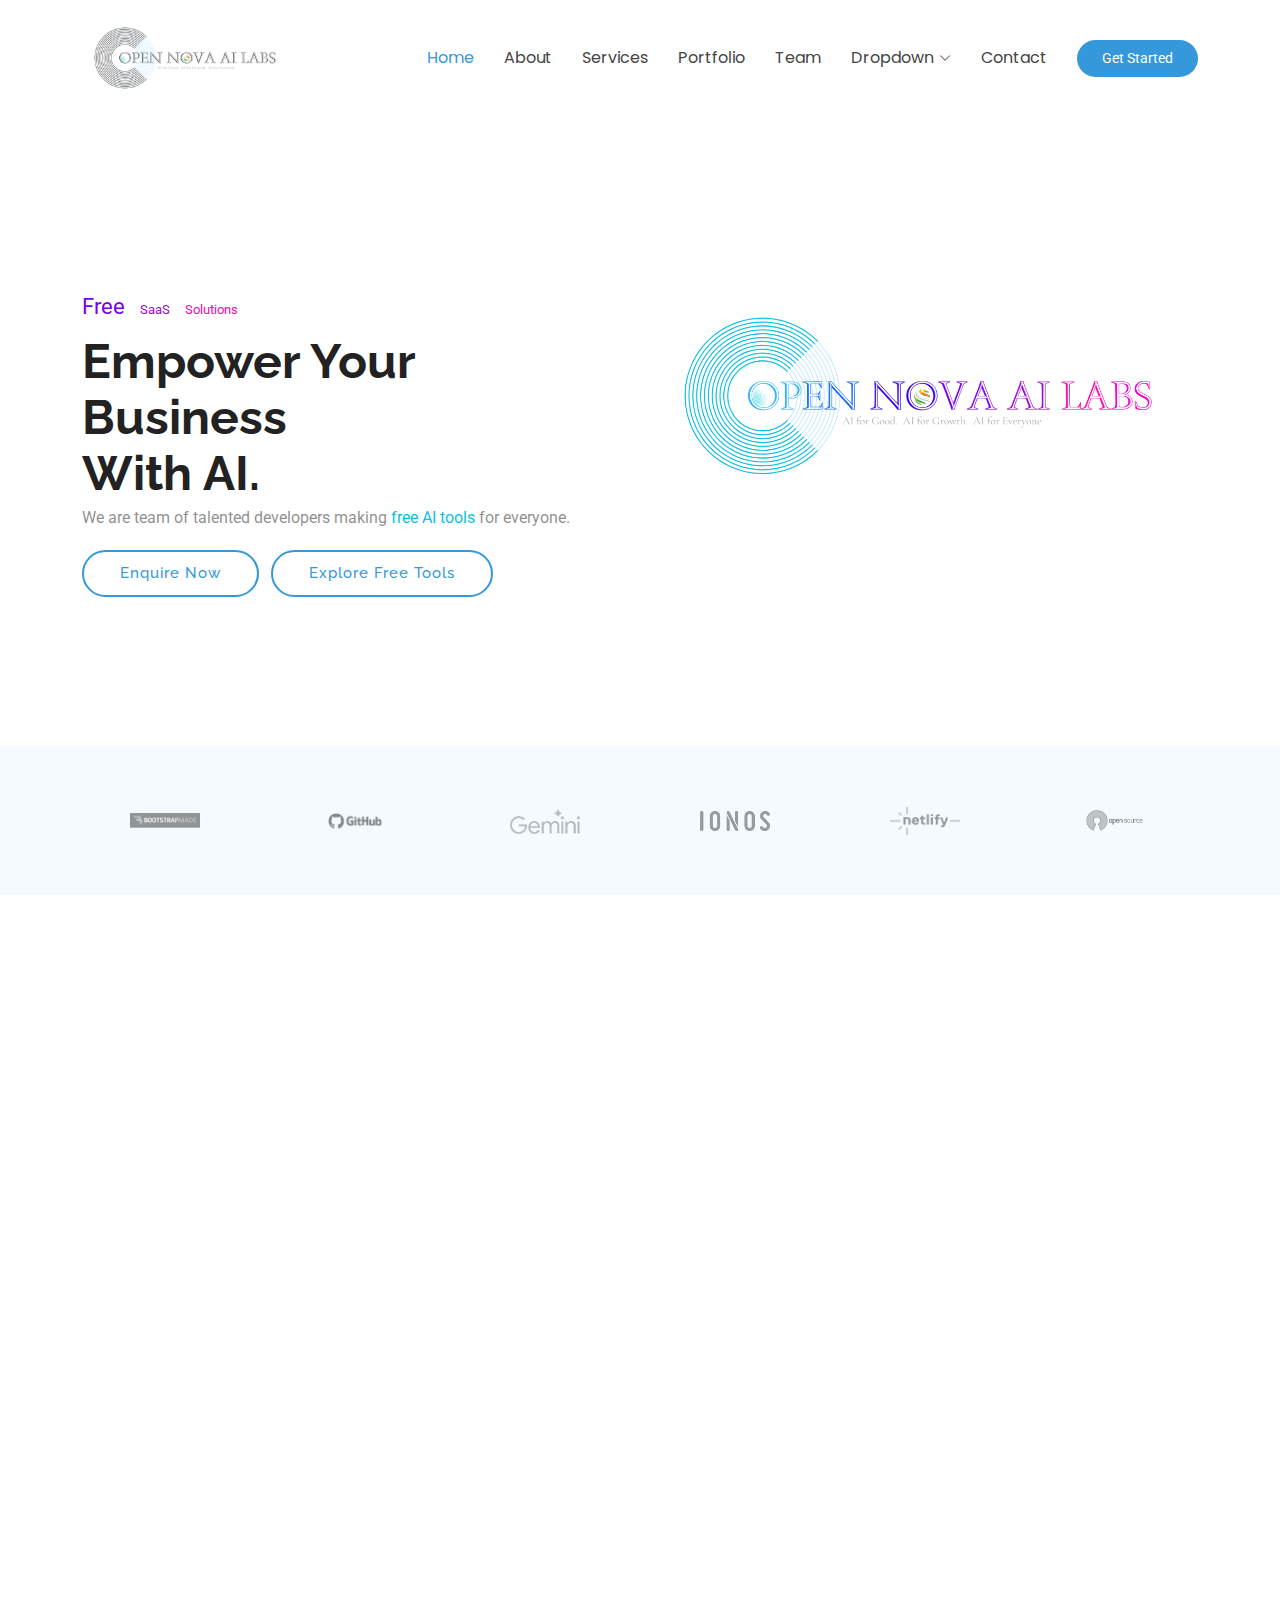
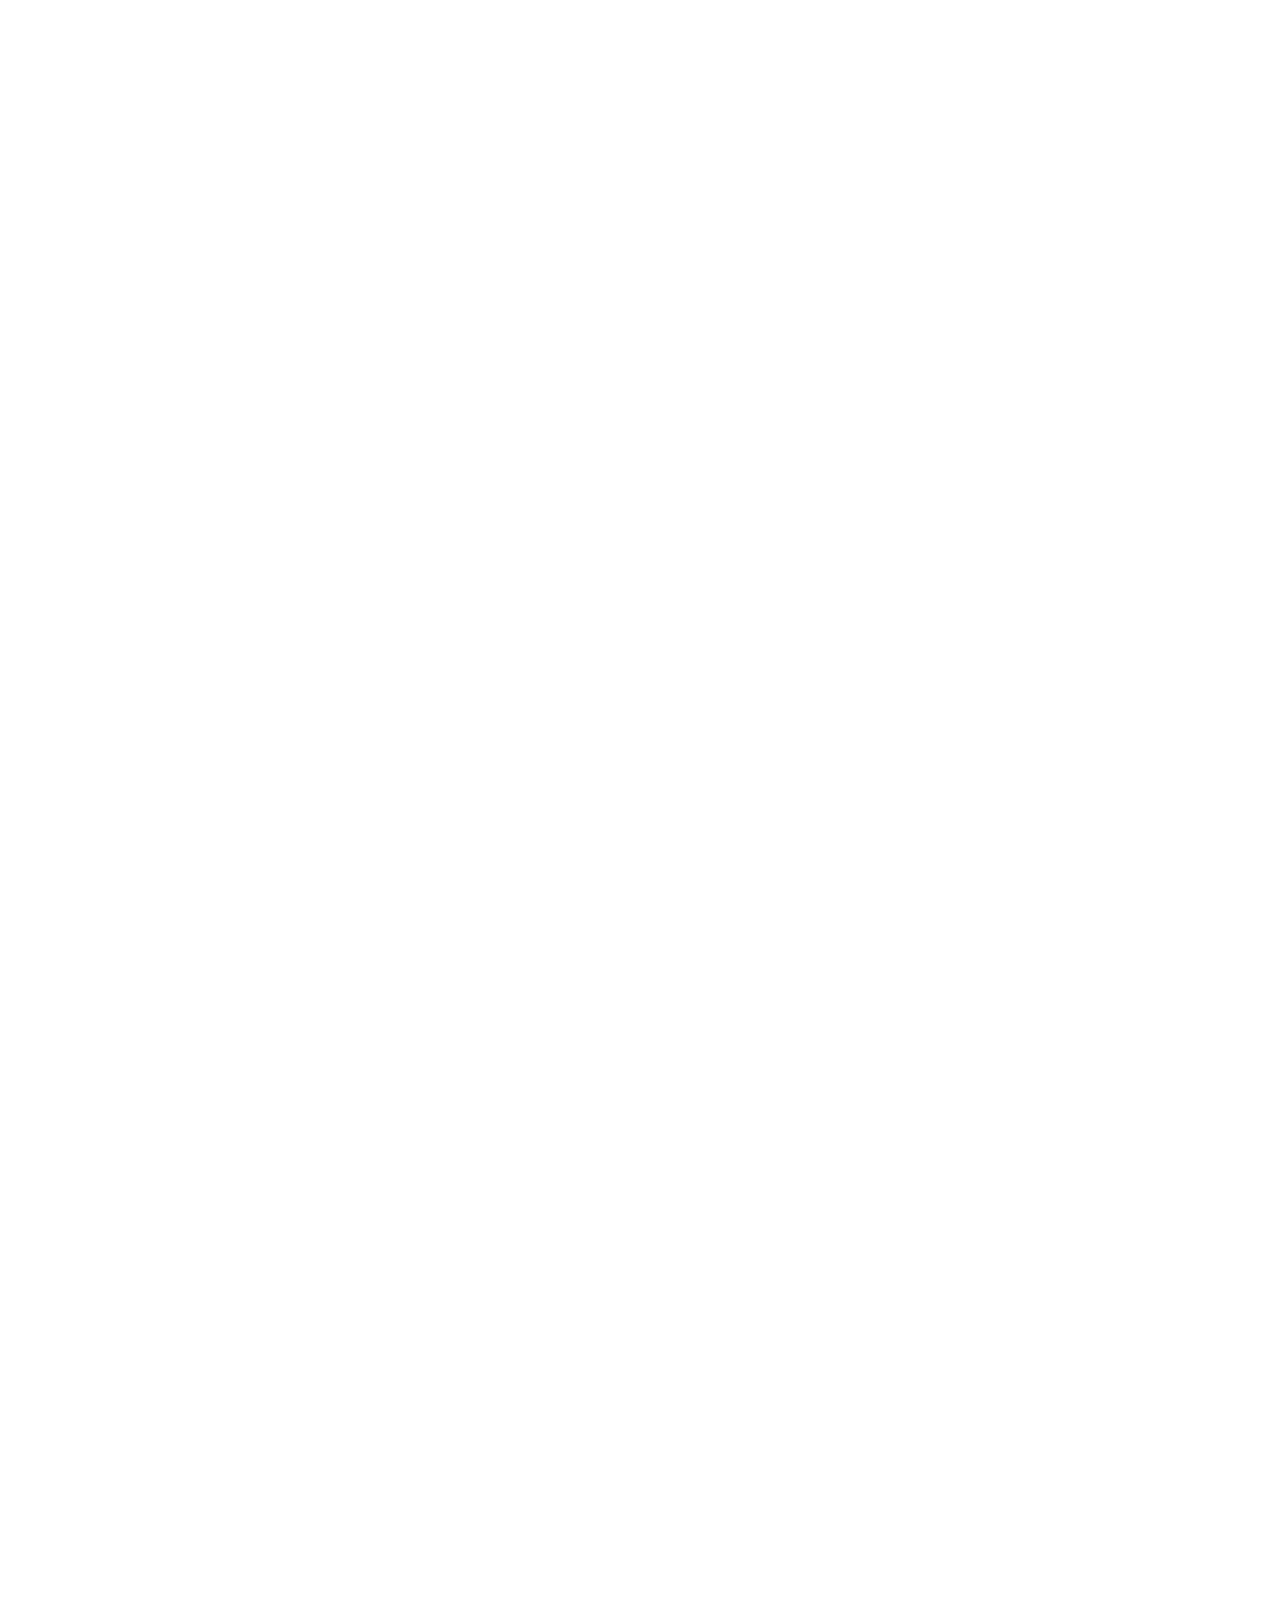
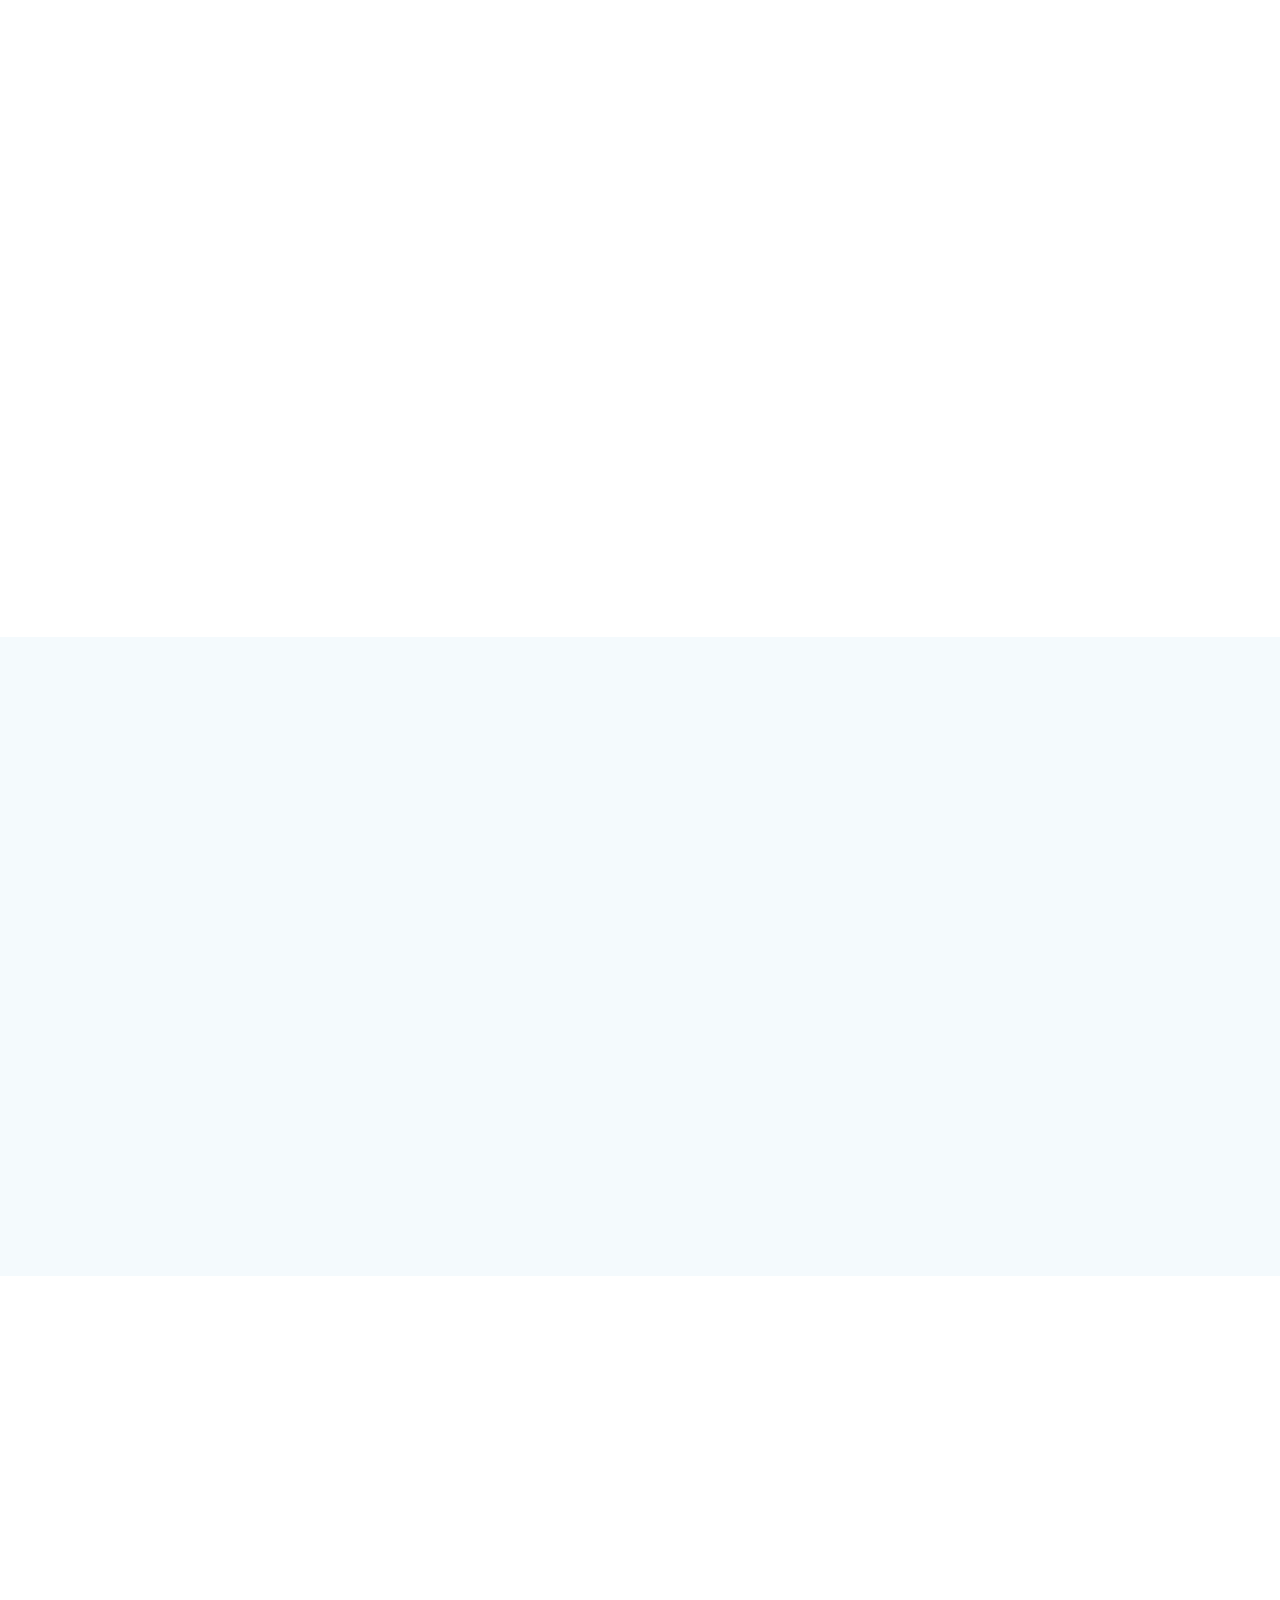
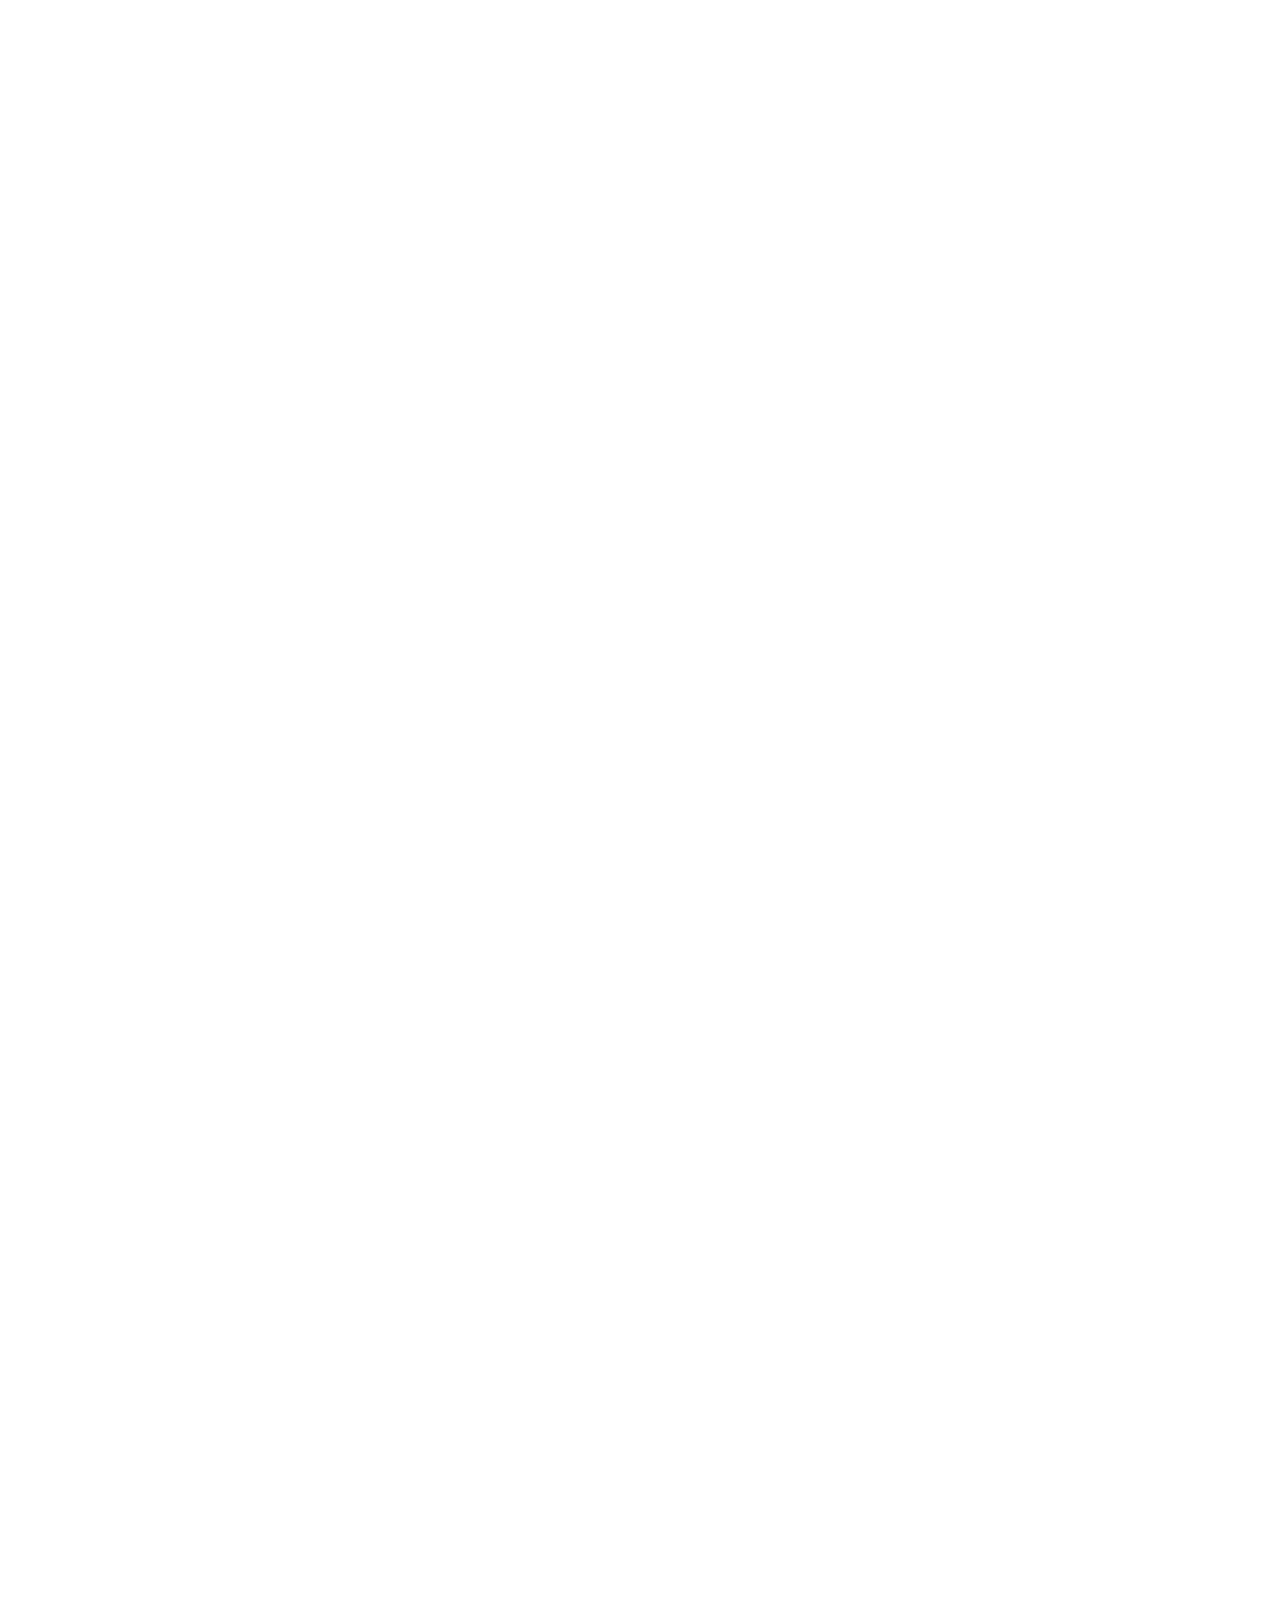
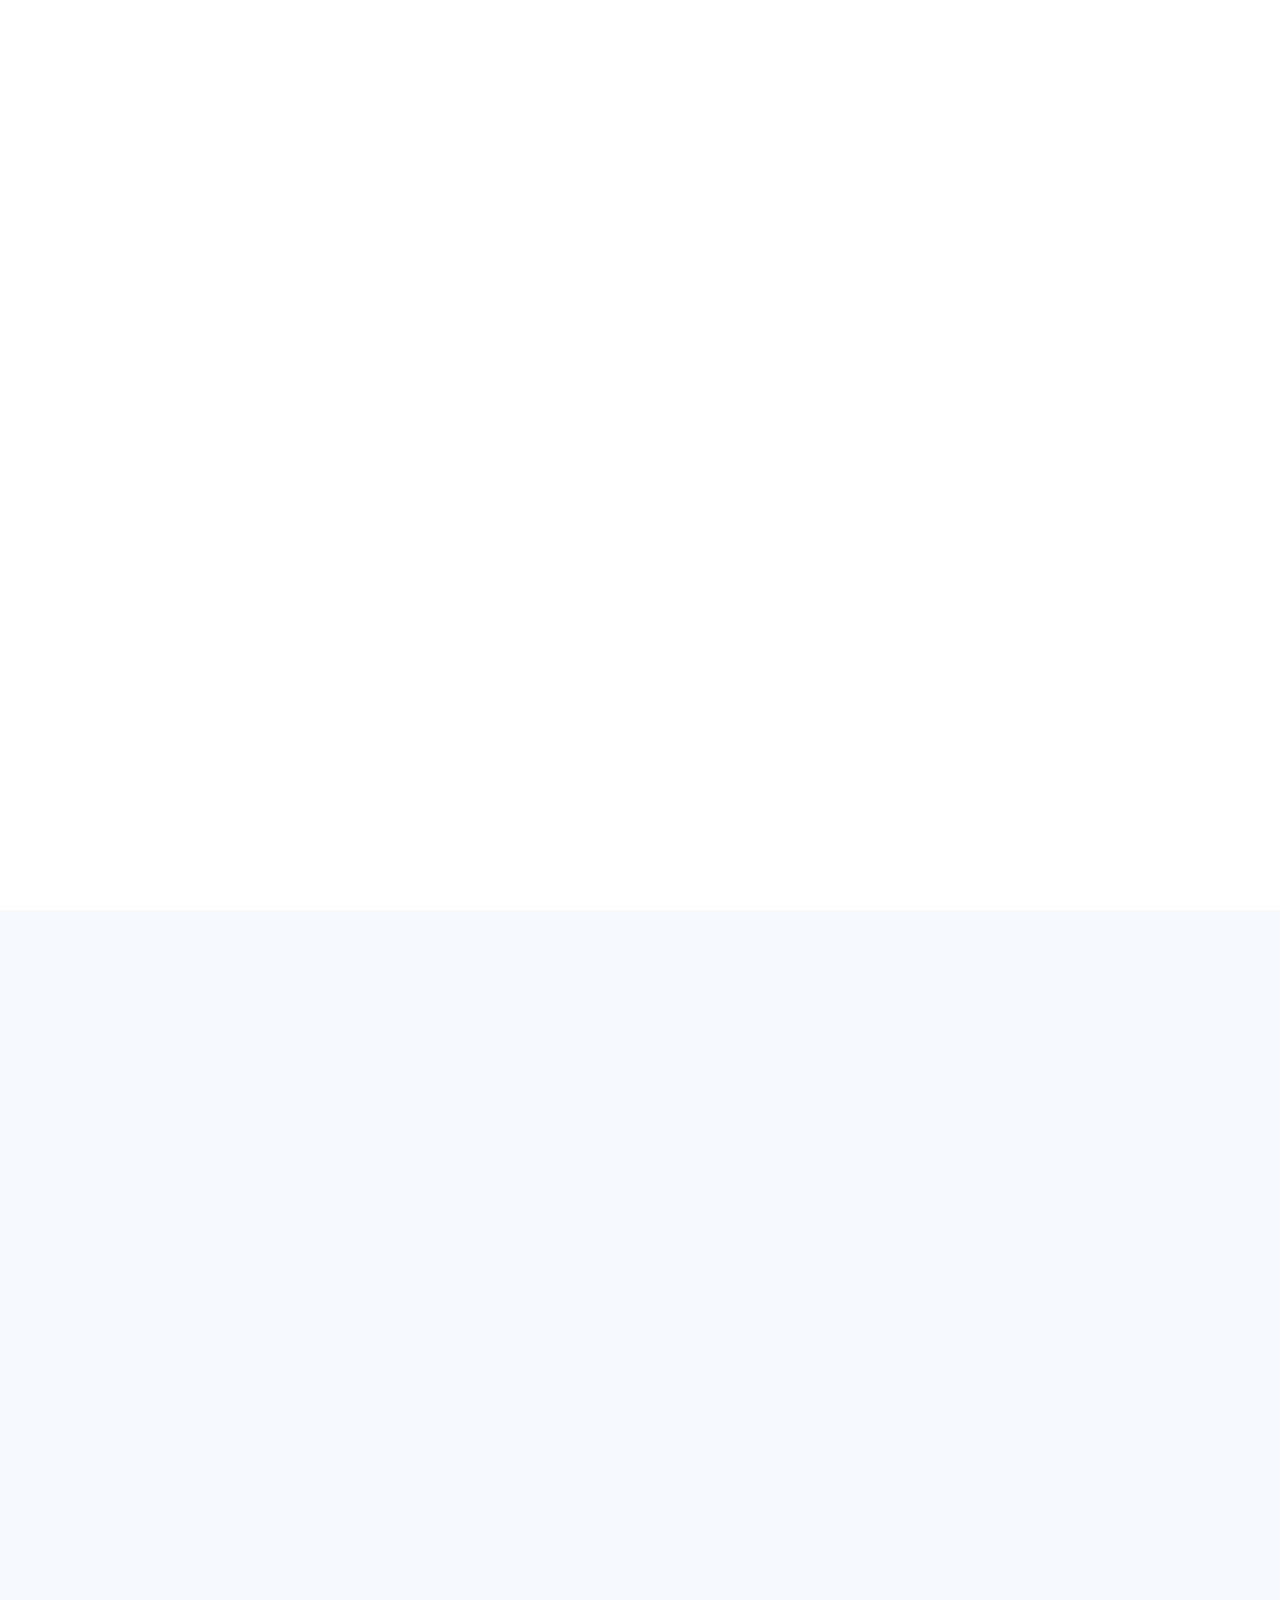
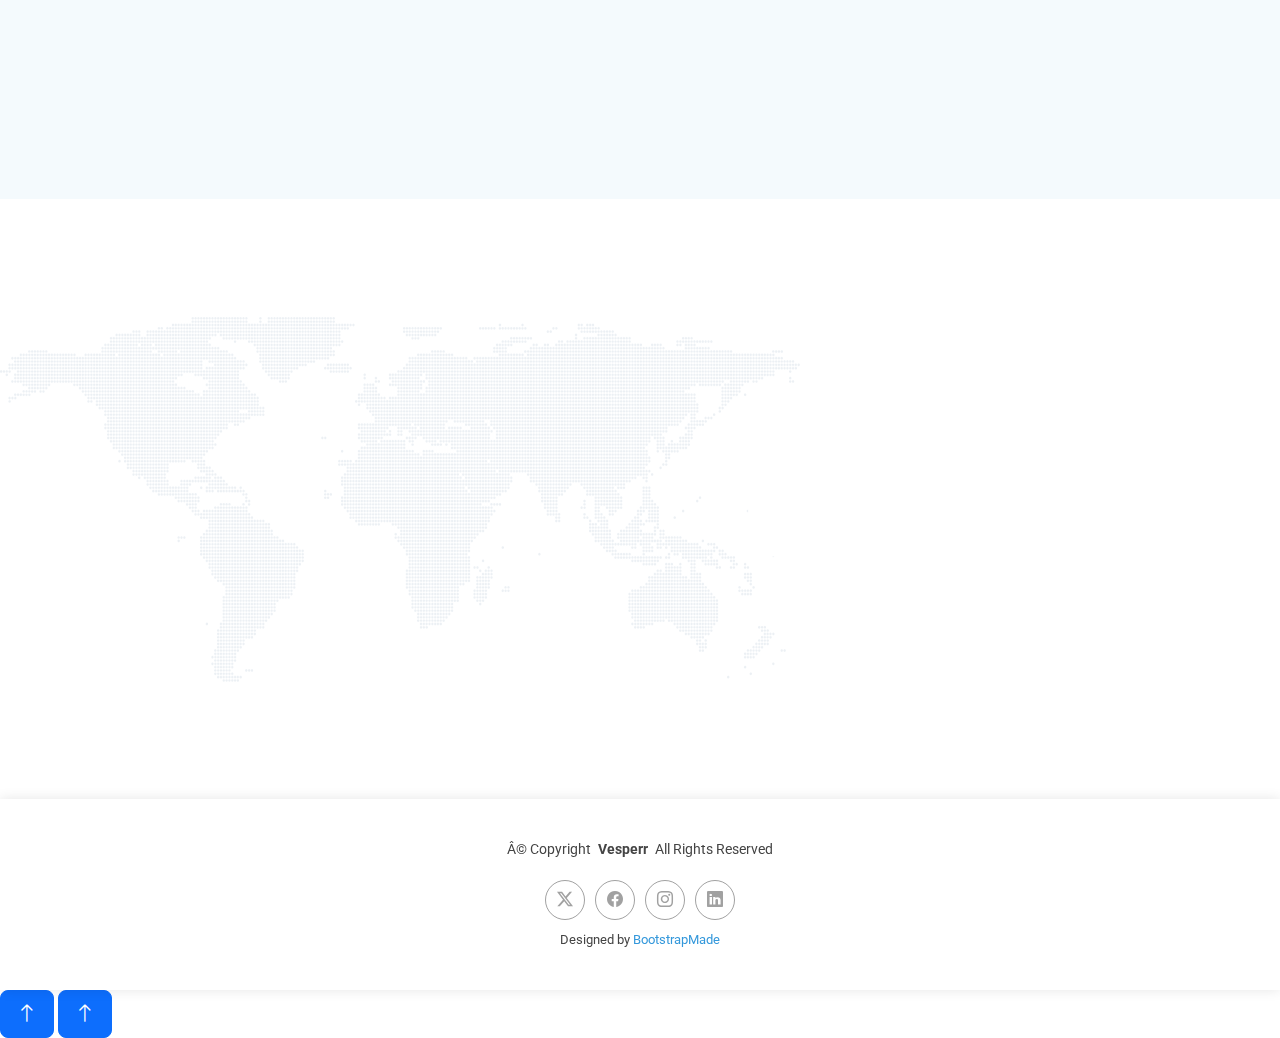
==== index.html @ 03d225f0 "Update index.html" ====
<!DOCTYPE html>
<html lang="en">

<hea  <meta charset="utf-8">
  <meta content="width=device-width, initial-scale=1.0" name="viewport">
  <title>Open Nova Ai Labs</title>
  <meta content="" name="description">
  <meta content="" name="keywords">

  <!-- Favicons -->
  <link href="assets/img/logo1.png" rel="icon">
  <link href="assets/img/logo1.png" rel="apple-touch-icon">

  <!-- Fonts -->
  <link href="https://fonts.googleapis.com" rel="preconnect">
  <link href="https://fonts.gstatic.com" rel="preconnect" crossorigin>
  <link href="https://fonts.googleapis.com/css2?family=Roboto:ital,wght@0,100;0,300;0,400;0,500;0,700;0,900;1,100;1,300;1,400;1,500;1,700;1,900&family=Poppins:ital,wght@0,100;0,200;0,300;0,400;0,500;0,600;0,700;0,800;0,900;1,100;1,200;1,300;1,400;1,500;1,600;1,700;1,800;1,900&family=Raleway:ital,wght@0,100;0,200;0,300;0,400;0,500;0,600;0,700;0,800;0,900;1,100;1,200;1,300;1,400;1,500;1,600;1,700;1,800;1,900&display=swap" rel="stylesheet">

  <!-- Vendor CSS Files -->
  <link href="assets/vendor/bootstrap/css/bootstrap.min.css" rel="stylesheet">
  <link href="assets/vendor/bootstrap-icons/bootstrap-icons.css" rel="stylesheet">
  <link href="assets/vendor/aos/aos.css" rel="stylesheet">
  <link href="assets/vendor/glightbox/css/glightbox.min.css" rel="stylesheet">
  <link href="assets/vendor/swiper/swiper-bundle.min.css" rel="stylesheet">

  <!-- Main CSS File -->
  <link href="assets/css/main.css" rel="stylesheet">

</head>

<body class="index-page">

  <header id="header" class="header d-flex align-items-center sticky-top">
    <div class="container-fluid container-xl position-relative d-flex align-items-center">

      <a href="index.html" class="logo d-flex align-items-center me-auto">
        <!-- Uncomment the line below if you also wish to use an image logo -->
        <!-- <img src="assets/img/logo.png" alt=""> -->
        <h1 class="sitename"><img src="assets/img/gray.png" alt="">
        </h1>
      </a>

      <nav id="navmenu" class="navmenu">
        <ul>
          <li><a href="#hero" class="active">Home<br></a></li>
          <li><a href="#about">About</a></li>
          <li><a href="#services">Services</a></li>
          <li><a href="#portfolio">Portfolio</a></li>
          <li><a href="#team">Team</a></li>
          <li class="dropdown"><a href="#"><span>Dropdown</span> <i class="bi bi-chevron-down toggle-dropdown"></i></a>
            <ul>
              <li><a href="#">Dropdown 1</a></li>
              <li class="dropdown"><a href="#"><span>Deep Dropdown</span> <i class="bi bi-chevron-down toggle-dropdown"></i></a>
                <ul>
                  <li><a href="#">Deep Dropdown 1</a></li>
                  <li><a href="#">Deep Dropdown 2</a></li>
                  <li><a href="#">Deep Dropdown 3</a></li>
                  <li><a href="#">Deep Dropdown 4</a></li>
                  <li><a href="#">Deep Dropdown 5</a></li>
                </ul>
              </li>
              <li><a href="#">Dropdown 2</a></li>
              <li><a href="#">Dropdown 3</a></li>
              <li><a href="#">Dropdown 4</a></li>
            </ul>
          </li>
          <li><a href="#contact">Contact</a></li>
        </ul>
        <i class="mobile-nav-toggle d-xl-none bi bi-list"></i>
      </nav>

      <a class="btn-getstarted" href="index.html#about">Get Started</a>

    </div>
  </header>

  <main class="main">

    <!-- Hero Section -->
    <section id="hero" class="hero section">

      <div class="container">
        <div class="row gy-4">
          <div class="col-lg-6 order-2 order-lg-1 d-flex flex-column justify-content-center">
            <p style="margin-bottom: 5px;"><span style="color: #7700EE; ">Free</span>&nbsp;&nbsp;&nbsp;<span style="color: #9B06D7; font-size: small;">SaaS</span>&nbsp;&nbsp;&nbsp;<span style="color: #F507AB; font-size: small;">Solutions</span></p>
            <h1 style="margin-top: 5px;">Empower Your Business</h1><h1> With AI.</h1>
            <p style="font-size: medium;">We are team of talented developers making <span style="color: #0CC0DF;">free AI tools</span> for everyone. </p>
            <div class="d-flex">
              <a href="#about" class="btn-get-started">Enquire Now</a> &nbsp;&nbsp;&nbsp;
              <a href="" class="btn-get-started">Explore Free Tools</a>
            </div>
          </div>
          <div class="col-lg-6 order-1 order-lg-2 hero-img">
            <img src="assets/img/logo1.png" class="img-fluid animated" alt="">
          </div>
        </div>
      </div>
    
    </section><!-- /Hero Section -->

    <!-- Clients Section -->
    <section id="clients" class="clients section light-background">

      <div class="container" data-aos="fade-up">

        <div class="row gy-4">

          <div class="col-xl-2 col-md-3 col-6 client-logo">
            <img src="assets/img/clients/boot.png" class="img-fluid" alt="">
          </div><!-- End Client Item -->

          <div class="col-xl-2 col-md-3 col-6 client-logo">
            <img src="assets/img/clients/github_PNG23.png" class="img-fluid" alt="">
          </div><!-- End Client Item -->

          <div class="col-xl-2 col-md-3 col-6 client-logo">
            <img src="assets/img/clients/Google_Gemini_logo.svg.png" class="img-fluid" alt="">
          </div><!-- End Client Item -->

          <div class="col-xl-2 col-md-3 col-6 client-logo">
            <img src="assets/img/clients/LOGO_IONOS_Blue_RGB-1.png" class="img-fluid" alt="">
          </div><!-- End Client Item -->

          <div class="col-xl-2 col-md-3 col-6 client-logo">
            <img src="assets/img/clients/Netlify_logo_(2).svg.png" class="img-fluid" alt="">
          </div><!-- End Client Item -->

          <div class="col-xl-2 col-md-3 col-6 client-logo">
            <img src="assets/img/clients/opensource.png" class="img-fluid" alt="">
          </div><!-- End Client Item -->

        </div>

      </div>

    </section><!-- /Clients Section -->

    <!-- About Section -->
    <section id="about" class="about section">

      <!-- Section Title -->
      <div class="container section-title" data-aos="fade-up">
        <h2>About Us</h2>
        <p>Necessitatibus eius consequatur ex aliquid fuga eum quidem sint consectetur velit</p>
      </div><!-- End Section Title -->

      <div class="container">

        <div class="row gy-5">

          <div class="content col-xl-5 d-flex flex-column" data-aos="fade-up" data-aos-delay="100">
            <h3>Voluptatem dignissimos provident quasi</h3>
            <p>
              Lorem ipsum dolor sit amet, consectetur adipiscing elit, sed do eiusmod tempor incididunt ut labore et dolore magna aliqua. Duis aute irure dolor in reprehenderit
            </p>
            <a href="#" class="about-btn align-self-center align-self-xl-start"><span>About us</span> <i class="bi bi-chevron-right"></i></a>
          </div>

          <div class="col-xl-7" data-aos="fade-up" data-aos-delay="200">
            <div class="row gy-4">

              <div class="col-md-6 icon-box position-relative">
                <i class="bi bi-briefcase"></i>
                <h4><a href="" class="stretched-link">Corporis voluptates sit</a></h4>
                <p>Consequuntur sunt aut quasi enim aliquam quae harum pariatur laboris nisi ut aliquip</p>
              </div><!-- Icon-Box -->

              <div class="col-md-6 icon-box position-relative">
                <i class="bi bi-gem"></i>
                <h4><a href="" class="stretched-link">Ullamco laboris nisi</a></h4>
                <p>Excepteur sint occaecat cupidatat non proident, sunt in culpa qui officia deserunt</p>
              </div><!-- Icon-Box -->

              <div class="col-md-6 icon-box position-relative">
                <i class="bi bi-broadcast"></i>
                <h4><a href="" class="stretched-link">Labore consequatur</a></h4>
                <p>Aut suscipit aut cum nemo deleniti aut omnis. Doloribus ut maiores omnis facere</p>
              </div><!-- Icon-Box -->

              <div class="col-md-6 icon-box position-relative">
                <i class="bi bi-easel"></i>
                <h4><a href="" class="stretched-link">Beatae veritatis</a></h4>
                <p>Expedita veritatis consequuntur nihil tempore laudantium vitae denat pacta</p>
              </div><!-- Icon-Box -->

            </div>
          </div>

        </div>

      </div>

    </section><!-- /About Section -->

    <!-- Stats Section -->
    <section id="stats" class="stats section">

      <div class="container" data-aos="fade-up" data-aos-delay="100">

        <div class="row gy-4 align-items-center">

          <div class="col-lg-5">
            <img src="assets/img/stats-img.svg" alt="" class="img-fluid">
          </div>

          <div class="col-lg-7">

            <div class="row gy-4">

              <div class="col-lg-6">
                <div class="stats-item d-flex">
                  <i class="bi bi-emoji-smile flex-shrink-0"></i>
                  <div>
                    <span data-purecounter-start="0" data-purecounter-end="232" data-purecounter-duration="1" class="purecounter"></span>
                    <p><strong>Happy Clients</strong> <span>consequuntur quae</span></p>
                  </div>
                </div>
              </div><!-- End Stats Item -->

              <div class="col-lg-6">
                <div class="stats-item d-flex">
                  <i class="bi bi-journal-richtext flex-shrink-0"></i>
                  <div>
                    <span data-purecounter-start="0" data-purecounter-end="521" data-purecounter-duration="1" class="purecounter"></span>
                    <p><strong>Projects</strong> <span>adipisci atque cum quia aut</span></p>
                  </div>
                </div>
              </div><!-- End Stats Item -->

              <div class="col-lg-6">
                <div class="stats-item d-flex">
                  <i class="bi bi-headset flex-shrink-0"></i>
                  <div>
                    <span data-purecounter-start="0" data-purecounter-end="1453" data-purecounter-duration="1" class="purecounter"></span>
                    <p><strong>Hours Of Support</strong> <span>aut commodi quaerat</span></p>
                  </div>
                </div>
              </div><!-- End Stats Item -->

              <div class="col-lg-6">
                <div class="stats-item d-flex">
                  <i class="bi bi-people flex-shrink-0"></i>
                  <div>
                    <span data-purecounter-start="0" data-purecounter-end="32" data-purecounter-duration="1" class="purecounter"></span>
                    <p><strong>Hard Workers</strong> <span>rerum asperiores dolor</span></p>
                  </div>
                </div>
              </div><!-- End Stats Item -->

            </div>

          </div>

        </div>

      </div>

    </section><!-- /Stats Section -->

    <!-- Services Section -->
    <section id="services" class="services section">

      <!-- Section Title -->
      <div class="container section-title" data-aos="fade-up">
        <h2>Services</h2>
        <p>Necessitatibus eius consequatur ex aliquid fuga eum quidem sint consectetur velit</p>
      </div><!-- End Section Title -->

      <div class="container">

        <div class="row gy-4">

          <div class="col-xl-3 col-md-6 d-flex" data-aos="fade-up" data-aos-delay="100">
            <div class="service-item position-relative">
              <i class="bi bi-activity"></i>
              <h4><a href="" class="stretched-link">Lorem Ipsum</a></h4>
              <p>Voluptatum deleniti atque corrupti quos dolores et quas molestias excepturi</p>
            </div>
          </div><!-- End Service Item -->

          <div class="col-xl-3 col-md-6 d-flex" data-aos="fade-up" data-aos-delay="200">
            <div class="service-item position-relative">
              <i class="bi bi-bounding-box-circles"></i>
              <h4><a href="" class="stretched-link">Sed ut perspici</a></h4>
              <p>Duis aute irure dolor in reprehenderit in voluptate velit esse cillum dolore</p>
            </div>
          </div><!-- End Service Item -->

          <div class="col-xl-3 col-md-6 d-flex" data-aos="fade-up" data-aos-delay="300">
            <div class="service-item position-relative">
              <i class="bi bi-calendar4-week"></i>
              <h4><a href="" class="stretched-link">Magni Dolores</a></h4>
              <p>Excepteur sint occaecat cupidatat non proident, sunt in culpa qui officia</p>
            </div>
          </div><!-- End Service Item -->

          <div class="col-xl-3 col-md-6 d-flex" data-aos="fade-up" data-aos-delay="400">
            <div class="service-item position-relative">
              <i class="bi bi-broadcast"></i>
              <h4><a href="" class="stretched-link">Nemo Enim</a></h4>
              <p>At vero eos et accusamus et iusto odio dignissimos ducimus qui blanditiis</p>
            </div>
          </div><!-- End Service Item -->

        </div>

      </div>

    </section><!-- /Services Section -->

    <!-- Alt Services Section -->
    <section id="alt-services" class="alt-services section">

      <div class="container" data-aos="fade-up" data-aos-delay="100">

        <div class="row gy-4">

          <div class="col-lg-6" data-aos="zoom-in" data-aos-delay="200">
            <div class="service-item position-relative">
              <div class="img">
                <img src="assets/img/services-1.jpg" class="img-fluid" alt="">
              </div>
              <div class="details">
                <a href="service-details.html" class="stretched-link">
                  <h3>Nesciunt Mete</h3>
                </a>
                <p>Provident nihil minus qui consequatur non omnis maiores. Eos accusantium minus dolores iure perferendis.</p>
              </div>
            </div>
          </div><!-- End Service Item -->

          <div class="col-lg-6" data-aos="zoom-in" data-aos-delay="300">
            <div class="service-item position-relative">
              <div class="img">
                <img src="assets/img/services-2.jpg" class="img-fluid" alt="">
              </div>
              <div class="details">
                <a href="service-details.html" class="stretched-link">
                  <h3>Eosle Commodi</h3>
                </a>
                <p>Ut autem aut autem non a. Sint sint sit facilis nam iusto sint. Libero corrupti neque eum hic non ut nesciunt dolorem.</p>
              </div>
            </div>
          </div><!-- End Service Item -->

          <div class="col-lg-6" data-aos="zoom-in" data-aos-delay="400">
            <div class="service-item position-relative">
              <div class="img">
                <img src="assets/img/services-3.jpg" class="img-fluid" alt="">
              </div>
              <div class="details">
                <a href="service-details.html" class="stretched-link">
                  <h3>Ledo Markt</h3>
                </a>
                <p>Ut excepturi voluptatem nisi sed. Quidem fuga consequatur. Minus ea aut. Vel qui id voluptas adipisci eos earum corrupti.</p>
              </div>
            </div>
          </div><!-- End Service Item -->

          <div class="col-lg-6" data-aos="zoom-in" data-aos-delay="500">
            <div class="service-item position-relative">
              <div class="img">
                <img src="assets/img/services-4.jpg" class="img-fluid" alt="">
              </div>
              <div class="details">
                <a href="service-details.html" class="stretched-link">
                  <h3>Asperiores Commodit</h3>
                </a>
                <p>Non et temporibus minus omnis sed dolor esse consequatur. Cupiditate sed error ea fuga sit provident adipisci neque.</p>
                <a href="service-details.html" class="stretched-link"></a>
              </div>
            </div>
          </div><!-- End Service Item -->

        </div>

      </div>

    </section><!-- /Alt Services Section -->

    <!-- Features Section -->
    <section id="features" class="features section">

      <!-- Section Title -->
      <div class="container section-title" data-aos="fade-up">
        <h2>Features</h2>
        <p>Necessitatibus eius consequatur ex aliquid fuga eum quidem sint consectetur velit</p>
      </div><!-- End Section Title -->

      <div class="container">

        <div class="row gy-4">

          <div class="col-lg-3 col-md-4" data-aos="fade-up" data-aos-delay="100">
            <div class="features-item">
              <i class="bi bi-eye" style="color: #ffbb2c;"></i>
              <h3><a href="" class="stretched-link">Lorem Ipsum</a></h3>
            </div>
          </div><!-- End Feature Item -->

          <div class="col-lg-3 col-md-4" data-aos="fade-up" data-aos-delay="200">
            <div class="features-item">
              <i class="bi bi-infinity" style="color: #5578ff;"></i>
              <h3><a href="" class="stretched-link">Dolor Sitema</a></h3>
            </div>
          </div><!-- End Feature Item -->

          <div class="col-lg-3 col-md-4" data-aos="fade-up" data-aos-delay="300">
            <div class="features-item">
              <i class="bi bi-mortarboard" style="color: #e80368;"></i>
              <h3><a href="" class="stretched-link">Sed perspiciatis</a></h3>
            </div>
          </div><!-- End Feature Item -->

          <div class="col-lg-3 col-md-4" data-aos="fade-up" data-aos-delay="400">
            <div class="features-item">
              <i class="bi bi-nut" style="color: #e361ff;"></i>
              <h3><a href="" class="stretched-link">Magni Dolores</a></h3>
            </div>
          </div><!-- End Feature Item -->

          <div class="col-lg-3 col-md-4" data-aos="fade-up" data-aos-delay="500">
            <div class="features-item">
              <i class="bi bi-shuffle" style="color: #47aeff;"></i>
              <h3><a href="" class="stretched-link">Nemo Enim</a></h3>
            </div>
          </div><!-- End Feature Item -->

          <div class="col-lg-3 col-md-4" data-aos="fade-up" data-aos-delay="600">
            <div class="features-item">
              <i class="bi bi-star" style="color: #ffa76e;"></i>
              <h3><a href="" class="stretched-link">Eiusmod Tempor</a></h3>
            </div>
          </div><!-- End Feature Item -->

          <div class="col-lg-3 col-md-4" data-aos="fade-up" data-aos-delay="700">
            <div class="features-item">
              <i class="bi bi-x-diamond" style="color: #11dbcf;"></i>
              <h3><a href="" class="stretched-link">Midela Teren</a></h3>
            </div>
          </div><!-- End Feature Item -->

          <div class="col-lg-3 col-md-4" data-aos="fade-up" data-aos-delay="800">
            <div class="features-item">
              <i class="bi bi-camera-video" style="color: #4233ff;"></i>
              <h3><a href="" class="stretched-link">Pira Neve</a></h3>
            </div>
          </div><!-- End Feature Item -->

          <div class="col-lg-3 col-md-4" data-aos="fade-up" data-aos-delay="900">
            <div class="features-item">
              <i class="bi bi-command" style="color: #b2904f;"></i>
              <h3><a href="" class="stretched-link">Dirada Pack</a></h3>
            </div>
          </div><!-- End Feature Item -->

          <div class="col-lg-3 col-md-4" data-aos="fade-up" data-aos-delay="1000">
            <div class="features-item">
              <i class="bi bi-dribbble" style="color: #b20969;"></i>
              <h3><a href="" class="stretched-link">Moton Ideal</a></h3>
            </div>
          </div><!-- End Feature Item -->

          <div class="col-lg-3 col-md-4" data-aos="fade-up" data-aos-delay="1100">
            <div class="features-item">
              <i class="bi bi-activity" style="color: #ff5828;"></i>
              <h3><a href="" class="stretched-link">Verdo Park</a></h3>
            </div>
          </div><!-- End Feature Item -->

          <div class="col-lg-3 col-md-4" data-aos="fade-up" data-aos-delay="1200">
            <div class="features-item">
              <i class="bi bi-brightness-high" style="color: #29cc61;"></i>
              <h3><a href="" class="stretched-link">Flavor Nivelanda</a></h3>
            </div>
          </div><!-- End Feature Item -->

        </div>

      </div>

    </section><!-- /Features Section -->

    <!-- Testimonials Section -->
    <section id="testimonials" class="testimonials section light-background">

      <!-- Section Title -->
      <div class="container section-title" data-aos="fade-up">
        <h2>Testimonials</h2>
        <p>Necessitatibus eius consequatur ex aliquid fuga eum quidem sint consectetur velit</p>
      </div><!-- End Section Title -->

      <div class="container" data-aos="fade-up" data-aos-delay="100">

        <div class="swiper init-swiper">
          <script type="application/json" class="swiper-config">
            {
              "loop": true,
              "speed": 600,
              "autoplay": {
                "delay": 5000
              },
              "slidesPerView": "auto",
              "pagination": {
                "el": ".swiper-pagination",
                "type": "bullets",
                "clickable": true
              },
              "breakpoints": {
                "320": {
                  "slidesPerView": 1,
                  "spaceBetween": 40
                },
                "1200": {
                  "slidesPerView": 2,
                  "spaceBetween": 20
                }
              }
            }
          </script>
          <div class="swiper-wrapper">

            <div class="swiper-slide">
              <div class="testimonial-wrap">
                <div class="testimonial-item">
                  <img src="assets/img/testimonials/testimonials-1.jpg" class="testimonial-img" alt="">
                  <h3>Saul Goodman</h3>
                  <h4>Ceo &amp; Founder</h4>
                  <div class="stars">
                    <i class="bi bi-star-fill"></i><i class="bi bi-star-fill"></i><i class="bi bi-star-fill"></i><i class="bi bi-star-fill"></i><i class="bi bi-star-fill"></i>
                  </div>
                  <p>
                    <i class="bi bi-quote quote-icon-left"></i>
                    <span>Proin iaculis purus consequat sem cure digni ssim donec porttitora entum suscipit rhoncus. Accusantium quam, ultricies eget id, aliquam eget nibh et. Maecen aliquam, risus at semper.</span>
                    <i class="bi bi-quote quote-icon-right"></i>
                  </p>
                </div>
              </div>
            </div><!-- End testimonial item -->

            <div class="swiper-slide">
              <div class="testimonial-wrap">
                <div class="testimonial-item">
                  <img src="assets/img/testimonials/testimonials-2.jpg" class="testimonial-img" alt="">
                  <h3>Sara Wilsson</h3>
                  <h4>Designer</h4>
                  <div class="stars">
                    <i class="bi bi-star-fill"></i><i class="bi bi-star-fill"></i><i class="bi bi-star-fill"></i><i class="bi bi-star-fill"></i><i class="bi bi-star-fill"></i>
                  </div>
                  <p>
                    <i class="bi bi-quote quote-icon-left"></i>
                    <span>Export tempor illum tamen malis malis eram quae irure esse labore quem cillum quid cillum eram malis quorum velit fore eram velit sunt aliqua noster fugiat irure amet legam anim culpa.</span>
                    <i class="bi bi-quote quote-icon-right"></i>
                  </p>
                </div>
              </div>
            </div><!-- End testimonial item -->

            <div class="swiper-slide">
              <div class="testimonial-wrap">
                <div class="testimonial-item">
                  <img src="assets/img/testimonials/testimonials-3.jpg" class="testimonial-img" alt="">
                  <h3>Jena Karlis</h3>
                  <h4>Store Owner</h4>
                  <div class="stars">
                    <i class="bi bi-star-fill"></i><i class="bi bi-star-fill"></i><i class="bi bi-star-fill"></i><i class="bi bi-star-fill"></i><i class="bi bi-star-fill"></i>
                  </div>
                  <p>
                    <i class="bi bi-quote quote-icon-left"></i>
                    <span>Enim nisi quem export duis labore cillum quae magna enim sint quorum nulla quem veniam duis minim tempor labore quem eram duis noster aute amet eram fore quis sint minim.</span>
                    <i class="bi bi-quote quote-icon-right"></i>
                  </p>
                </div>
              </div>
            </div><!-- End testimonial item -->

            <div class="swiper-slide">
              <div class="testimonial-wrap">
                <div class="testimonial-item">
                  <img src="assets/img/testimonials/testimonials-4.jpg" class="testimonial-img" alt="">
                  <h3>Matt Brandon</h3>
                  <h4>Freelancer</h4>
                  <div class="stars">
                    <i class="bi bi-star-fill"></i><i class="bi bi-star-fill"></i><i class="bi bi-star-fill"></i><i class="bi bi-star-fill"></i><i class="bi bi-star-fill"></i>
                  </div>
                  <p>
                    <i class="bi bi-quote quote-icon-left"></i>
                    <span>Fugiat enim eram quae cillum dolore dolor amet nulla culpa multos export minim fugiat minim velit minim dolor enim duis veniam ipsum anim magna sunt elit fore quem dolore labore illum veniam.</span>
                    <i class="bi bi-quote quote-icon-right"></i>
                  </p>
                </div>
              </div>
            </div><!-- End testimonial item -->

            <div class="swiper-slide">
              <div class="testimonial-wrap">
                <div class="testimonial-item">
                  <img src="assets/img/testimonials/testimonials-5.jpg" class="testimonial-img" alt="">
                  <h3>John Larson</h3>
                  <h4>Entrepreneur</h4>
                  <div class="stars">
                    <i class="bi bi-star-fill"></i><i class="bi bi-star-fill"></i><i class="bi bi-star-fill"></i><i class="bi bi-star-fill"></i><i class="bi bi-star-fill"></i>
                  </div>
                  <p>
                    <i class="bi bi-quote quote-icon-left"></i>
                    <span>Quis quorum aliqua sint quem legam fore sunt eram irure aliqua veniam tempor noster veniam enim culpa labore duis sunt culpa nulla illum cillum fugiat legam esse veniam culpa fore nisi cillum quid.</span>
                    <i class="bi bi-quote quote-icon-right"></i>
                  </p>
                </div>
              </div>
            </div><!-- End testimonial item -->

          </div>
          <div class="swiper-pagination"></div>
        </div>

      </div>

    </section><!-- /Testimonials Section -->

    <!-- Portfolio Section -->
    <section id="portfolio" class="portfolio section">

      <!-- Section Title -->
      <div class="container section-title" data-aos="fade-up">
        <h2>Portfolio</h2>
        <p>Necessitatibus eius consequatur ex aliquid fuga eum quidem sint consectetur velit</p>
      </div><!-- End Section Title -->

      <div class="container">

        <div class="isotope-layout" data-default-filter="*" data-layout="masonry" data-sort="original-order">

          <ul class="portfolio-filters isotope-filters" data-aos="fade-up" data-aos-delay="100">
            <li data-filter="*" class="filter-active">All</li>
            <li data-filter=".filter-app">App</li>
            <li data-filter=".filter-product">Product</li>
            <li data-filter=".filter-branding">Branding</li>
            <li data-filter=".filter-books">Books</li>
          </ul><!-- End Portfolio Filters -->

          <div class="row gy-4 isotope-container" data-aos="fade-up" data-aos-delay="200">

            <div class="col-lg-4 col-md-6 portfolio-item isotope-item filter-app">
              <div class="portfolio-content h-100">
                <img src="assets/img/portfolio/app-1.jpg" class="img-fluid" alt="">
                <div class="portfolio-info">
                  <h4>App 1</h4>
                  <p>Lorem ipsum, dolor sit amet consectetur</p>
                  <a href="assets/img/portfolio/app-1.jpg" title="App 1" data-gallery="portfolio-gallery-app" class="glightbox preview-link"><i class="bi bi-zoom-in"></i></a>
                  <a href="portfolio-details.html" title="More Details" class="details-link"><i class="bi bi-link-45deg"></i></a>
                </div>
              </div>
            </div><!-- End Portfolio Item -->

            <div class="col-lg-4 col-md-6 portfolio-item isotope-item filter-product">
              <div class="portfolio-content h-100">
                <img src="assets/img/portfolio/product-1.jpg" class="img-fluid" alt="">
                <div class="portfolio-info">
                  <h4>Product 1</h4>
                  <p>Lorem ipsum, dolor sit amet consectetur</p>
                  <a href="assets/img/portfolio/product-1.jpg" title="Product 1" data-gallery="portfolio-gallery-product" class="glightbox preview-link"><i class="bi bi-zoom-in"></i></a>
                  <a href="portfolio-details.html" title="More Details" class="details-link"><i class="bi bi-link-45deg"></i></a>
                </div>
              </div>
            </div><!-- End Portfolio Item -->

            <div class="col-lg-4 col-md-6 portfolio-item isotope-item filter-branding">
              <div class="portfolio-content h-100">
                <img src="assets/img/portfolio/branding-1.jpg" class="img-fluid" alt="">
                <div class="portfolio-info">
                  <h4>Branding 1</h4>
                  <p>Lorem ipsum, dolor sit amet consectetur</p>
                  <a href="assets/img/portfolio/branding-1.jpg" title="Branding 1" data-gallery="portfolio-gallery-branding" class="glightbox preview-link"><i class="bi bi-zoom-in"></i></a>
                  <a href="portfolio-details.html" title="More Details" class="details-link"><i class="bi bi-link-45deg"></i></a>
                </div>
              </div>
            </div><!-- End Portfolio Item -->

            <div class="col-lg-4 col-md-6 portfolio-item isotope-item filter-books">
              <div class="portfolio-content h-100">
                <img src="assets/img/portfolio/books-1.jpg" class="img-fluid" alt="">
                <div class="portfolio-info">
                  <h4>Books 1</h4>
                  <p>Lorem ipsum, dolor sit amet consectetur</p>
                  <a href="assets/img/portfolio/books-1.jpg" title="Branding 1" data-gallery="portfolio-gallery-book" class="glightbox preview-link"><i class="bi bi-zoom-in"></i></a>
                  <a href="portfolio-details.html" title="More Details" class="details-link"><i class="bi bi-link-45deg"></i></a>
                </div>
              </div>
            </div><!-- End Portfolio Item -->

            <div class="col-lg-4 col-md-6 portfolio-item isotope-item filter-app">
              <div class="portfolio-content h-100">
                <img src="assets/img/portfolio/app-2.jpg" class="img-fluid" alt="">
                <div class="portfolio-info">
                  <h4>App 2</h4>
                  <p>Lorem ipsum, dolor sit amet consectetur</p>
                  <a href="assets/img/portfolio/app-2.jpg" title="App 2" data-gallery="portfolio-gallery-app" class="glightbox preview-link"><i class="bi bi-zoom-in"></i></a>
                  <a href="portfolio-details.html" title="More Details" class="details-link"><i class="bi bi-link-45deg"></i></a>
                </div>
              </div>
            </div><!-- End Portfolio Item -->

            <div class="col-lg-4 col-md-6 portfolio-item isotope-item filter-product">
              <div class="portfolio-content h-100">
                <img src="assets/img/portfolio/product-2.jpg" class="img-fluid" alt="">
                <div class="portfolio-info">
                  <h4>Product 2</h4>
                  <p>Lorem ipsum, dolor sit amet consectetur</p>
                  <a href="assets/img/portfolio/product-2.jpg" title="Product 2" data-gallery="portfolio-gallery-product" class="glightbox preview-link"><i class="bi bi-zoom-in"></i></a>
                  <a href="portfolio-details.html" title="More Details" class="details-link"><i class="bi bi-link-45deg"></i></a>
                </div>
              </div>
            </div><!-- End Portfolio Item -->

            <div class="col-lg-4 col-md-6 portfolio-item isotope-item filter-branding">
              <div class="portfolio-content h-100">
                <img src="assets/img/portfolio/branding-2.jpg" class="img-fluid" alt="">
                <div class="portfolio-info">
                  <h4>Branding 2</h4>
                  <p>Lorem ipsum, dolor sit amet consectetur</p>
                  <a href="assets/img/portfolio/branding-2.jpg" title="Branding 2" data-gallery="portfolio-gallery-branding" class="glightbox preview-link"><i class="bi bi-zoom-in"></i></a>
                  <a href="portfolio-details.html" title="More Details" class="details-link"><i class="bi bi-link-45deg"></i></a>
                </div>
              </div>
            </div><!-- End Portfolio Item -->

            <div class="col-lg-4 col-md-6 portfolio-item isotope-item filter-books">
              <div class="portfolio-content h-100">
                <img src="assets/img/portfolio/books-2.jpg" class="img-fluid" alt="">
                <div class="portfolio-info">
                  <h4>Books 2</h4>
                  <p>Lorem ipsum, dolor sit amet consectetur</p>
                  <a href="assets/img/portfolio/books-2.jpg" title="Branding 2" data-gallery="portfolio-gallery-book" class="glightbox preview-link"><i class="bi bi-zoom-in"></i></a>
                  <a href="portfolio-details.html" title="More Details" class="details-link"><i class="bi bi-link-45deg"></i></a>
                </div>
              </div>
            </div><!-- End Portfolio Item -->

            <div class="col-lg-4 col-md-6 portfolio-item isotope-item filter-app">
              <div class="portfolio-content h-100">
                <img src="assets/img/portfolio/app-3.jpg" class="img-fluid" alt="">
                <div class="portfolio-info">
                  <h4>App 3</h4>
                  <p>Lorem ipsum, dolor sit amet consectetur</p>
                  <a href="assets/img/portfolio/app-3.jpg" title="App 3" data-gallery="portfolio-gallery-app" class="glightbox preview-link"><i class="bi bi-zoom-in"></i></a>
                  <a href="portfolio-details.html" title="More Details" class="details-link"><i class="bi bi-link-45deg"></i></a>
                </div>
              </div>
            </div><!-- End Portfolio Item -->

            <div class="col-lg-4 col-md-6 portfolio-item isotope-item filter-product">
              <div class="portfolio-content h-100">
                <img src="assets/img/portfolio/product-3.jpg" class="img-fluid" alt="">
                <div class="portfolio-info">
                  <h4>Product 3</h4>
                  <p>Lorem ipsum, dolor sit amet consectetur</p>
                  <a href="assets/img/portfolio/product-3.jpg" title="Product 3" data-gallery="portfolio-gallery-product" class="glightbox preview-link"><i class="bi bi-zoom-in"></i></a>
                  <a href="portfolio-details.html" title="More Details" class="details-link"><i class="bi bi-link-45deg"></i></a>
                </div>
              </div>
            </div><!-- End Portfolio Item -->

            <div class="col-lg-4 col-md-6 portfolio-item isotope-item filter-branding">
              <div class="portfolio-content h-100">
                <img src="assets/img/portfolio/branding-3.jpg" class="img-fluid" alt="">
                <div class="portfolio-info">
                  <h4>Branding 3</h4>
                  <p>Lorem ipsum, dolor sit amet consectetur</p>
                  <a href="assets/img/portfolio/branding-3.jpg" title="Branding 2" data-gallery="portfolio-gallery-branding" class="glightbox preview-link"><i class="bi bi-zoom-in"></i></a>
                  <a href="portfolio-details.html" title="More Details" class="details-link"><i class="bi bi-link-45deg"></i></a>
                </div>
              </div>
            </div><!-- End Portfolio Item -->

            <div class="col-lg-4 col-md-6 portfolio-item isotope-item filter-books">
              <div class="portfolio-content h-100">
                <img src="assets/img/portfolio/books-3.jpg" class="img-fluid" alt="">
                <div class="portfolio-info">
                  <h4>Books 3</h4>
                  <p>Lorem ipsum, dolor sit amet consectetur</p>
                  <a href="assets/img/portfolio/books-3.jpg" title="Branding 3" data-gallery="portfolio-gallery-book" class="glightbox preview-link"><i class="bi bi-zoom-in"></i></a>
                  <a href="portfolio-details.html" title="More Details" class="details-link"><i class="bi bi-link-45deg"></i></a>
                </div>
              </div>
            </div><!-- End Portfolio Item -->

          </div><!-- End Portfolio Container -->

        </div>

      </div>

    </section><!-- /Portfolio Section -->

    <!-- Team Section -->
    <section id="team" class="team section">

      <!-- Section Title -->
      <div class="container section-title" data-aos="fade-up">
        <h2>Team</h2>
        <p>Necessitatibus eius consequatur ex aliquid fuga eum quidem sint consectetur velit</p>
      </div><!-- End Section Title -->

      <div class="container">

        <div class="row gy-4">

          <div class="col-lg-3 col-md-6 d-flex align-items-stretch" data-aos="fade-up" data-aos-delay="100">
            <div class="team-member">
              <div class="member-img">
                <img src="assets/img/team/team-1.jpg" class="img-fluid" alt="">
                <div class="social">
                  <a href=""><i class="bi bi-twitter-x"></i></a>
                  <a href=""><i class="bi bi-facebook"></i></a>
                  <a href=""><i class="bi bi-instagram"></i></a>
                  <a href=""><i class="bi bi-linkedin"></i></a>
                </div>
              </div>
              <div class="member-info">
                <h4>Walter White</h4>
                <span>Chief Executive Officer</span>
              </div>
            </div>
          </div><!-- End Team Member -->

          <div class="col-lg-3 col-md-6 d-flex align-items-stretch" data-aos="fade-up" data-aos-delay="200">
            <div class="team-member">
              <div class="member-img">
                <img src="assets/img/team/team-2.jpg" class="img-fluid" alt="">
                <div class="social">
                  <a href=""><i class="bi bi-twitter-x"></i></a>
                  <a href=""><i class="bi bi-facebook"></i></a>
                  <a href=""><i class="bi bi-instagram"></i></a>
                  <a href=""><i class="bi bi-linkedin"></i></a>
                </div>
              </div>
              <div class="member-info">
                <h4>Sarah Jhonson</h4>
                <span>Product Manager</span>
              </div>
            </div>
          </div><!-- End Team Member -->

          <div class="col-lg-3 col-md-6 d-flex align-items-stretch" data-aos="fade-up" data-aos-delay="300">
            <div class="team-member">
              <div class="member-img">
                <img src="assets/img/team/team-3.jpg" class="img-fluid" alt="">
                <div class="social">
                  <a href=""><i class="bi bi-twitter-x"></i></a>
                  <a href=""><i class="bi bi-facebook"></i></a>
                  <a href=""><i class="bi bi-instagram"></i></a>
                  <a href=""><i class="bi bi-linkedin"></i></a>
                </div>
              </div>
              <div class="member-info">
                <h4>William Anderson</h4>
                <span>CTO</span>
              </div>
            </div>
          </div><!-- End Team Member -->

          <div class="col-lg-3 col-md-6 d-flex align-items-stretch" data-aos="fade-up" data-aos-delay="400">
            <div class="team-member">
              <div class="member-img">
                <img src="assets/img/team/team-4.jpg" class="img-fluid" alt="">
                <div class="social">
                  <a href=""><i class="bi bi-twitter-x"></i></a>
                  <a href=""><i class="bi bi-facebook"></i></a>
                  <a href=""><i class="bi bi-instagram"></i></a>
                  <a href=""><i class="bi bi-linkedin"></i></a>
                </div>
              </div>
              <div class="member-info">
                <h4>Amanda Jepson</h4>
                <span>Accountant</span>
              </div>
            </div>
          </div><!-- End Team Member -->

        </div>

      </div>

    </section><!-- /Team Section -->

    <!-- Pricing Section -->
    <section id="pricing" class="pricing section">

      <!-- Section Title -->
      <div class="container section-title" data-aos="fade-up">
        <h2>Pricing</h2>
        <p>Necessitatibus eius consequatur ex aliquid fuga eum quidem sint consectetur velit</p>
      </div><!-- End Section Title -->

      <div class="container">

        <div class="row gy-4">

          <div class="col-lg-4" data-aos="zoom-in" data-aos-delay="100">
            <div class="pricing-item">
              <h3>Free Plan</h3>
              <h4><sup>$</sup>0<span> / month</span></h4>
              <ul>
                <li><i class="bi bi-check"></i> <span>Quam adipiscing vitae proin</span></li>
                <li><i class="bi bi-check"></i> <span>Nec feugiat nisl pretium</span></li>
                <li><i class="bi bi-check"></i> <span>Nulla at volutpat diam uteera</span></li>
                <li class="na"><i class="bi bi-x"></i> <span>Pharetra massa massa ultricies</span></li>
                <li class="na"><i class="bi bi-x"></i> <span>Massa ultricies mi quis hendrerit</span></li>
              </ul>
              <a href="#" class="buy-btn">Buy Now</a>
            </div>
          </div><!-- End Pricing Item -->

          <div class="col-lg-4" data-aos="zoom-in" data-aos-delay="200">
            <div class="pricing-item featured">
              <h3>Business Plan</h3>
              <h4><sup>$</sup>29<span> / month</span></h4>
              <ul>
                <li><i class="bi bi-check"></i> <span>Quam adipiscing vitae proin</span></li>
                <li><i class="bi bi-check"></i> <span>Nec feugiat nisl pretium</span></li>
                <li><i class="bi bi-check"></i> <span>Nulla at volutpat diam uteera</span></li>
                <li><i class="bi bi-check"></i> <span>Pharetra massa massa ultricies</span></li>
                <li><i class="bi bi-check"></i> <span>Massa ultricies mi quis hendrerit</span></li>
              </ul>
              <a href="#" class="buy-btn">Buy Now</a>
            </div>
          </div><!-- End Pricing Item -->

          <div class="col-lg-4" data-aos="zoom-in" data-aos-delay="300">
            <div class="pricing-item">
              <h3>Developer Plan</h3>
              <h4><sup>$</sup>49<span> / month</span></h4>
              <ul>
                <li><i class="bi bi-check"></i> <span>Quam adipiscing vitae proin</span></li>
                <li><i class="bi bi-check"></i> <span>Nec feugiat nisl pretium</span></li>
                <li><i class="bi bi-check"></i> <span>Nulla at volutpat diam uteera</span></li>
                <li><i class="bi bi-check"></i> <span>Pharetra massa massa ultricies</span></li>
                <li><i class="bi bi-check"></i> <span>Massa ultricies mi quis hendrerit</span></li>
              </ul>
              <a href="#" class="buy-btn">Buy Now</a>
            </div>
          </div><!-- End Pricing Item -->

        </div>

      </div>

    </section><!-- /Pricing Section -->

    <!-- Faq Section -->
    <section id="faq" class="faq section light-background">

      <!-- Section Title -->
      <div class="container section-title" data-aos="fade-up">
        <h2>Frequently Asked Questions</h2>
        <p>Necessitatibus eius consequatur ex aliquid fuga eum quidem sint consectetur velit</p>
      </div><!-- End Section Title -->

      <div class="container">

        <div class="row faq-item" data-aos="fade-up" data-aos-delay="100">
          <div class="col-lg-5 d-flex">
            <i class="bi bi-question-circle"></i>
            <h4>Non consectetur a erat nam at lectus urna duis?</h4>
          </div>
          <div class="col-lg-7">
            <p>
              Feugiat pretium nibh ipsum consequat. Tempus iaculis urna id volutpat lacus laoreet non curabitur gravida. Venenatis lectus magna fringilla urna porttitor rhoncus dolor purus non.
            </p>
          </div>
        </div><!-- End F.A.Q Item-->

        <div class="row faq-item" data-aos="fade-up" data-aos-delay="200">
          <div class="col-lg-5 d-flex">
            <i class="bi bi-question-circle"></i>
            <h4>Feugiat scelerisque varius morbi enim nunc faucibus a pellentesque?</h4>
          </div>
          <div class="col-lg-7">
            <p>
              Dolor sit amet consectetur adipiscing elit pellentesque habitant morbi. Id interdum velit laoreet id donec ultrices. Fringilla phasellus faucibus scelerisque eleifend donec pretium. Est pellentesque elit ullamcorper dignissim.
            </p>
          </div>
        </div><!-- End F.A.Q Item-->

        <div class="row faq-item" data-aos="fade-up" data-aos-delay="300">
          <div class="col-lg-5 d-flex">
            <i class="bi bi-question-circle"></i>
            <h4>Dolor sit amet consectetur adipiscing elit pellentesque habitant morbi?</h4>
          </div>
          <div class="col-lg-7">
            <p>
              Eleifend mi in nulla posuere sollicitudin aliquam ultrices sagittis orci. Faucibus pulvinar elementum integer enim. Sem nulla pharetra diam sit amet nisl suscipit. Rutrum tellus pellentesque eu tincidunt. Lectus urna duis convallis convallis tellus.
            </p>
          </div>
        </div><!-- End F.A.Q Item-->

        <div class="row faq-item" data-aos="fade-up" data-aos-delay="400">
          <div class="col-lg-5 d-flex">
            <i class="bi bi-question-circle"></i>
            <h4>Ac odio tempor orci dapibus. Aliquam eleifend mi in nulla?</h4>
          </div>
          <div class="col-lg-7">
            <p>
              Aperiam itaque sit optio et deleniti eos nihil quidem cumque. Voluptas dolorum accusantium sunt sit enim. Provident consequuntur quam aut reiciendis qui rerum dolorem sit odio. Repellat assumenda soluta sunt pariatur error doloribus fuga.
            </p>
          </div>
        </div><!-- End F.A.Q Item-->

        <div class="row faq-item" data-aos="fade-up" data-aos-delay="500">
          <div class="col-lg-5 d-flex">
            <i class="bi bi-question-circle"></i>
            <h4>Tempus quam pellentesque nec nam aliquam sem et tortor consequat?</h4>
          </div>
          <div class="col-lg-7">
            <p>
              Molestie a iaculis at erat pellentesque adipiscing commodo. Dignissim suspendisse in est ante in. Nunc vel risus commodo viverra maecenas accumsan. Sit amet nisl suscipit adipiscing bibendum est. Purus gravida quis blandit turpis cursus in
            </p>
          </div>
        </div><!-- End F.A.Q Item-->

      </div>

    </section><!-- /Faq Section -->

    <!-- Contact Section -->
    <section id="contact" class="contact section">

      <!-- Section Title -->
      <div class="container section-title" data-aos="fade-up">
        <h2>Contact</h2>
        <p>Necessitatibus eius consequatur ex aliquid fuga eum quidem sint consectetur velit</p>
      </div><!-- End Section Title -->

      <div class="container position-relative" data-aos="fade-up" data-aos-delay="100">

        <div class="row gy-4">

          <div class="col-lg-5">
            <div class="info-item d-flex" data-aos="fade-up" data-aos-delay="200">
              <i class="bi bi-geo-alt flex-shrink-0"></i>
              <div>
                <h3>Address</h3>
                <p>A108 Adam Street, New York, NY 535022</p>
              </div>
            </div><!-- End Info Item -->

            <div class="info-item d-flex" data-aos="fade-up" data-aos-delay="300">
              <i class="bi bi-telephone flex-shrink-0"></i>
              <div>
                <h3>Call Us</h3>
                <p>+1 5589 55488 55</p>
              </div>
            </div><!-- End Info Item -->

            <div class="info-item d-flex" data-aos="fade-up" data-aos-delay="400">
              <i class="bi bi-envelope flex-shrink-0"></i>
              <div>
                <h3>Email Us</h3>
                <p>info@example.com</p>
              </div>
            </div><!-- End Info Item -->

          </div>

          <div class="col-lg-7">
            <form action="forms/contact.php" method="post" class="php-email-form" data-aos="fade-up" data-aos-delay="500">
              <div class="row gy-4">

                <div class="col-md-6">
                  <input type="text" name="name" class="form-control" placeholder="Your Name" required="">
                </div>

                <div class="col-md-6 ">
                  <input type="email" class="form-control" name="email" placeholder="Your Email" required="">
                </div>

                <div class="col-md-12">
                  <input type="text" class="form-control" name="subject" placeholder="Subject" required="">
                </div>

                <div class="col-md-12">
                  <textarea class="form-control" name="message" rows="6" placeholder="Message" required=""></textarea>
                </div>

                <div class="col-md-12 text-center">
                  <div class="loading">Loading</div>
                  <div class="error-message"></div>
                  <div class="sent-message">Your message has been sent. Thank you!</div>

                  <button type="submit">Send Message</button>
                </div>

              </div>
            </form>
          </div><!-- End Contact Form -->

        </div>

      </div>

    </section><!-- /Contact Section -->

  </main>

  <footer id="footer" class="footer">

    <div class="container">
      <div class="copyright text-center ">
        <p>© <span>Copyright</span> <strong class="px-1 sitename">Vesperr</strong> <span>All Rights Reserved</span></p>
      </div>
      <div class="social-links d-flex justify-content-center">
        <a href=""><i class="bi bi-twitter-x"></i></a>
        <a href=""><i class="bi bi-facebook"></i></a>
        <a href=""><i class="bi bi-instagram"></i></a>
        <a href=""><i class="bi bi-linkedin"></i></a>
      </div>
      <div class="credits">
        <!-- All the links in the footer should remain intact. -->
        <!-- You can delete the links only if you've purchased the pro version. -->
        <!-- Licensing information: https://bootstrapmade.com/license/ -->
        <!-- Purchase the pro version with working PHP/AJAX contact form: [buy-url] -->
        Designed by <a href="https://bootstrapmade.com/">BootstrapMade</a>
      </div>
    </div>

  </footer>

  <!-- Scroll Top -->
  <a href="#" id="scroll-top" class="scroll-top d-flex align-items-center justify-content-center"><i class="bi bi-arrow-up-short"></i></a>

  <!-- Preloader -->
  <div id="preloader"></div>

  <!-- Vendor JS Files -->
  <script src="assets/vendor/bootstrap/js/bootstrap.bundle.min.js"></script>
  <script src="assets/vendor/php-email-form/validate.js"></script>
  <script src="assets/vendor/aos/aos.js"></script>
  <script src="assets/vendor/glightbox/js/glightbox.min.js"></script>
  <script src="assets/vendor/purecounter/purecounter_vanilla.js"></script>
  <script src="assets/vendor/swiper/swiper-bundle.min.js"></script>
  <script src="assets/vendor/imagesloaded/imagesloaded.pkgd.min.js"></script>
  <script src="assets/vendor/isotope-layout/isotope.pkgd.min.js"></script>

  <!-- Main JS File -->
  <script src="assets/js/main.js"></script>

   <!-- Back to Top -->
    <a href="#" class="btn btn-lg btn-primary btn-lg-square back-to-top pt-2"><i class="bi bi-arrow-up"></i></a>


    <!-- JavaScript Libraries -->
    <script src="https://ajax.googleapis.com/ajax/libs/jquery/3.6.1/jquery.min.js"></script>
    <script src="https://cdn.jsdelivr.net/npm/bootstrap@5.0.0/dist/js/bootstrap.bundle.min.js"></script>
    <script src="lib/wow/wow.min.js"></script>
    <script src="lib/easing/easing.min.js"></script>
    <script src="lib/waypoints/waypoints.min.js"></script>
    <script src="lib/counterup/counterup.min.js"></script>
    <script src="lib/owlcarousel/owl.carousel.min.js"></script>

    <!-- Template Javascript -->
    <script src="js/main.js"></script>
<!-- Back to Top -->
    <a href="#" class="btn btn-lg btn-primary btn-lg-square back-to-top pt-2"><i class="bi bi-arrow-up"></i></a>


    <!-- JavaScript Libraries -->
    <script src="https://ajax.googleapis.com/ajax/libs/jquery/3.6.1/jquery.min.js"></script>
    <script src="https://cdn.jsdelivr.net/npm/bootstrap@5.0.0/dist/js/bootstrap.bundle.min.js"></script>
    <script src="lib/wow/wow.min.js"></script>
    <script src="lib/easing/easing.min.js"></script>
    <script src="lib/waypoints/waypoints.min.js"></script>
    <script src="lib/counterup/counterup.min.js"></script>
    <script src="lib/owlcarousel/owl.carousel.min.js"></script>

    <!-- Template Javascript -->
    <script src="js/main.js"></script>
</body>

</html>
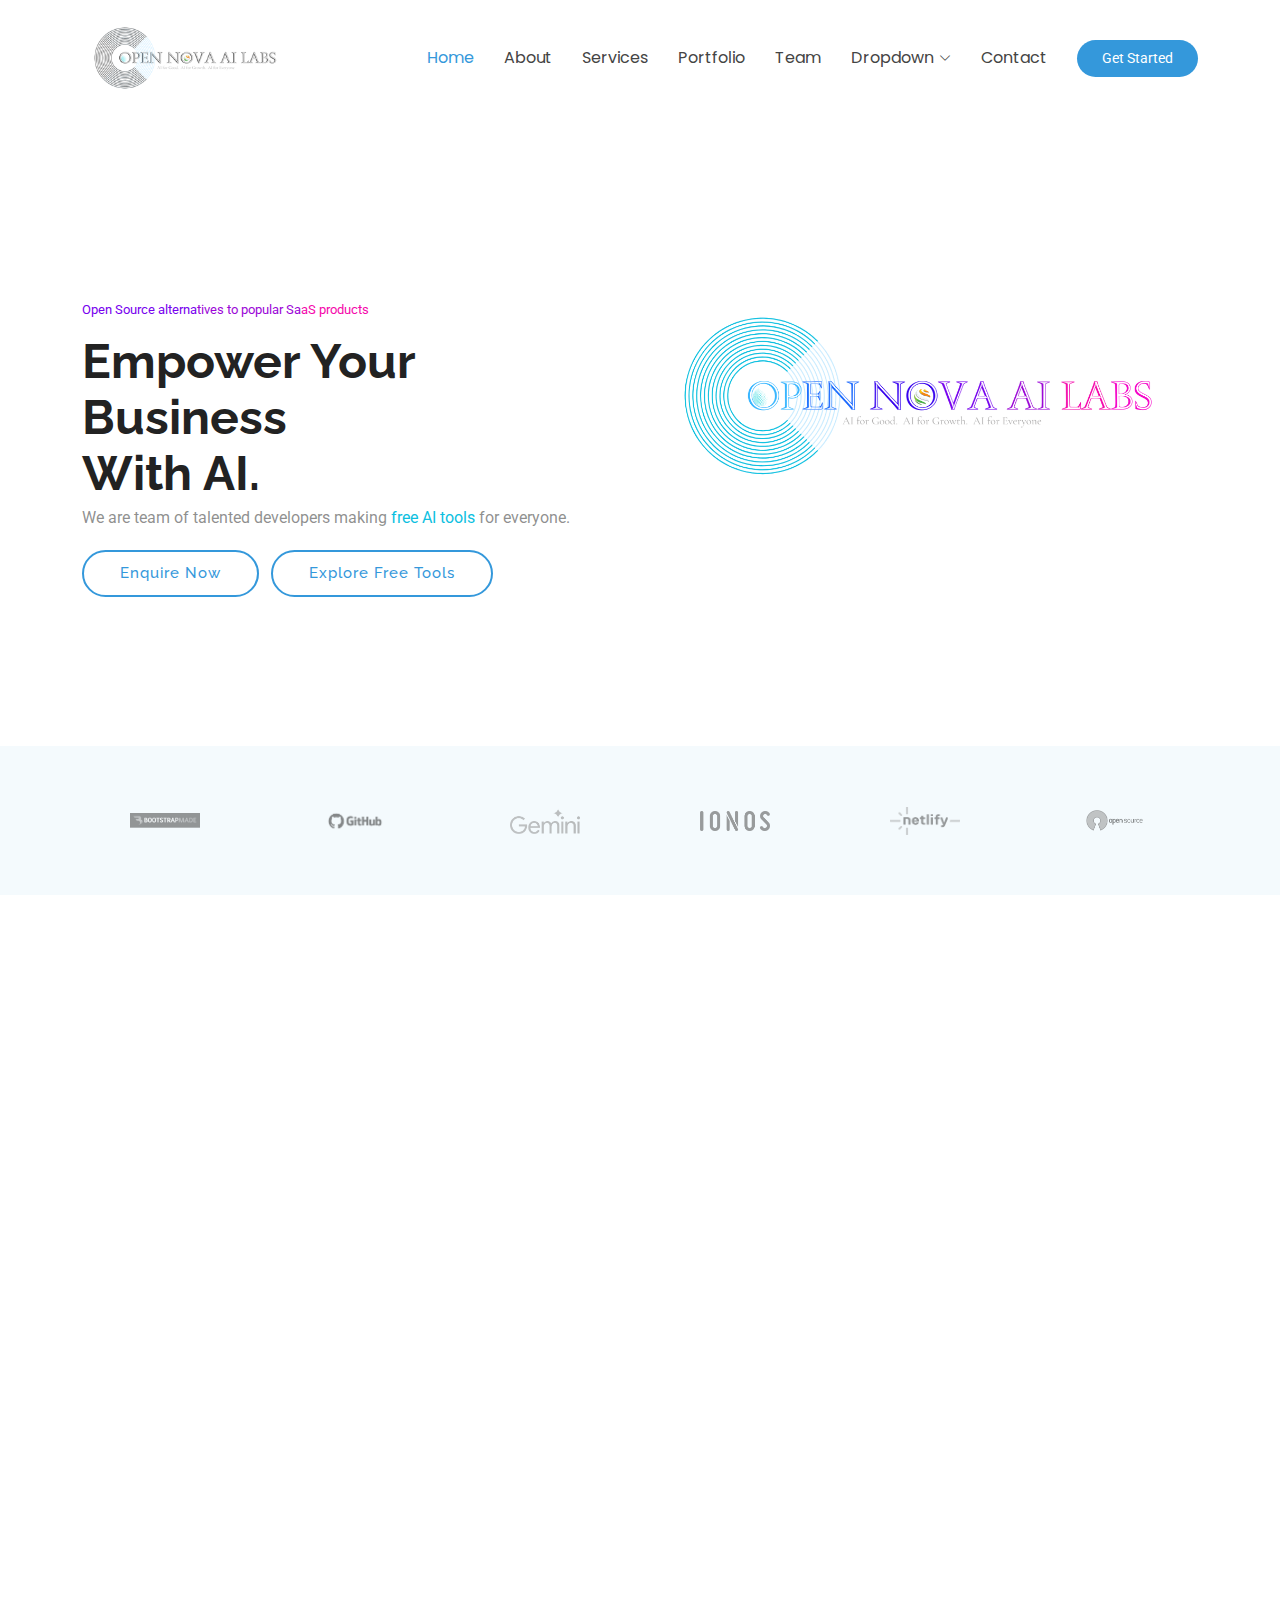
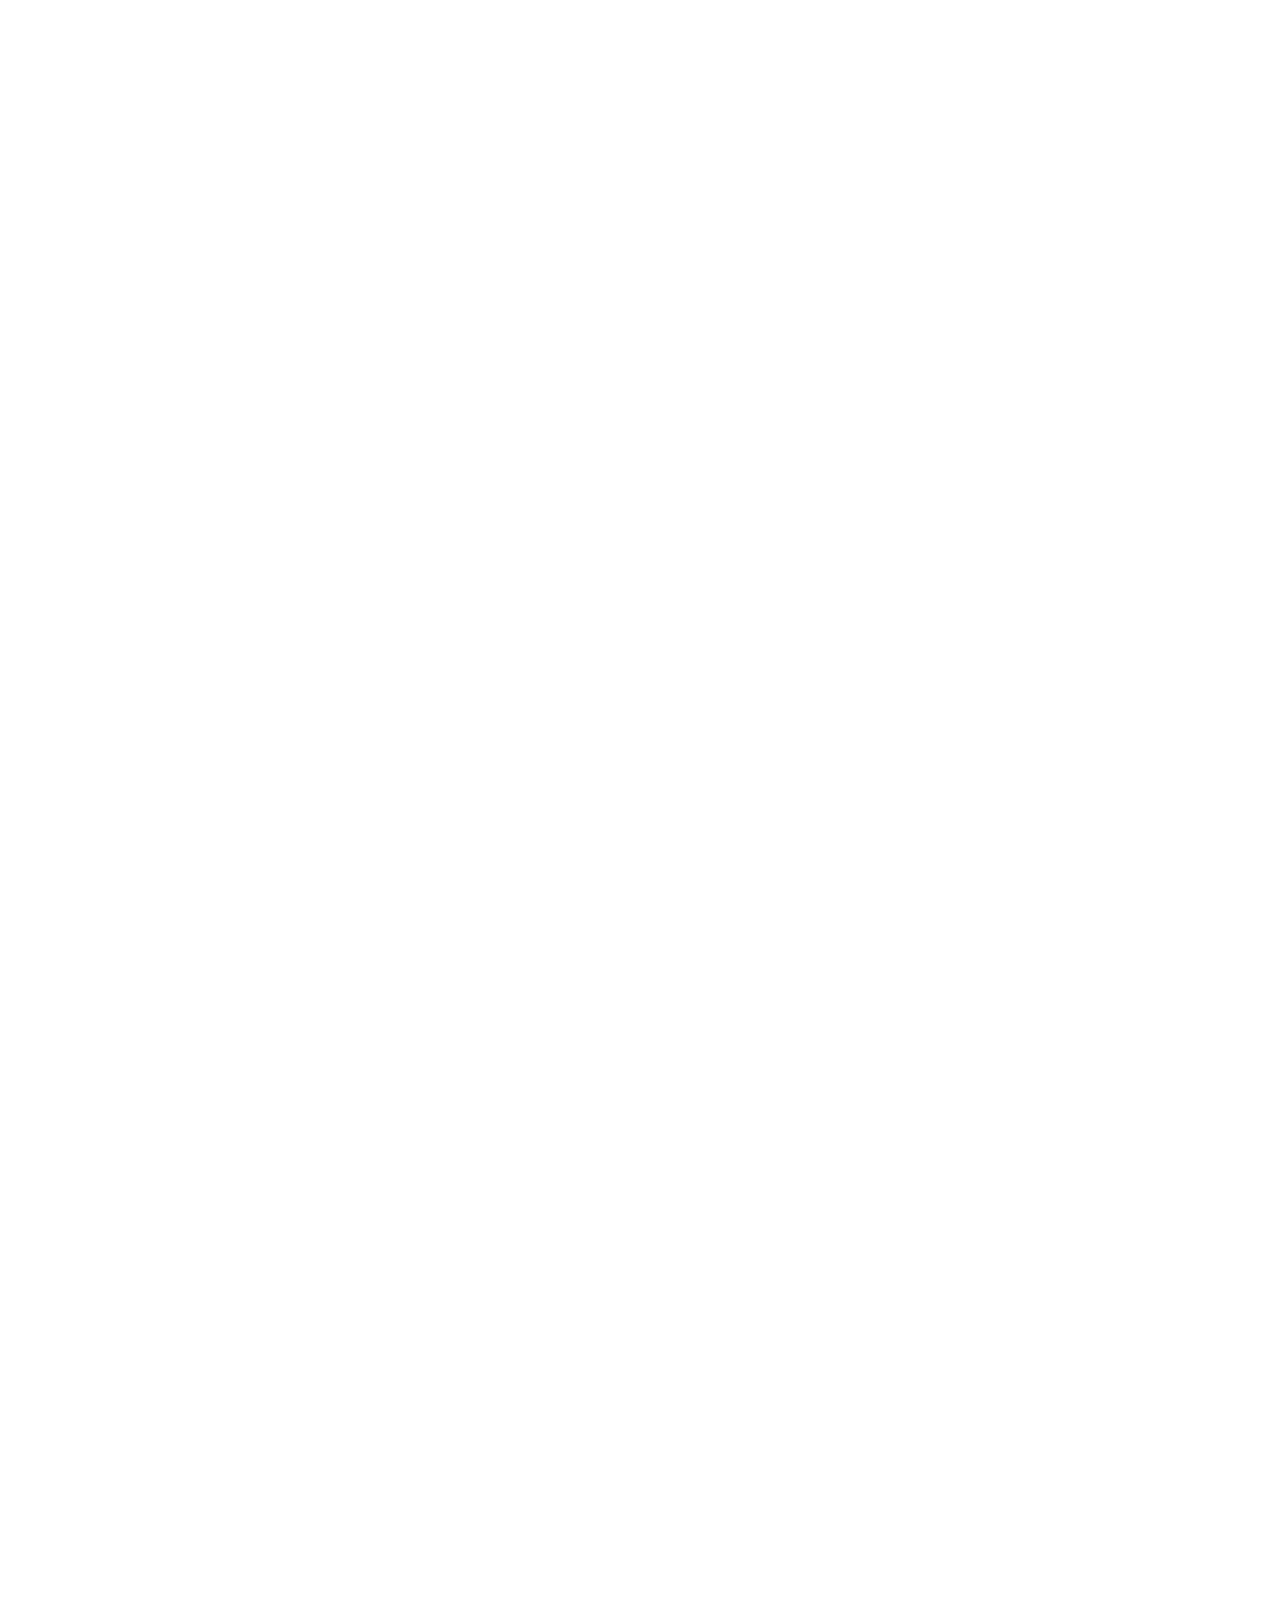
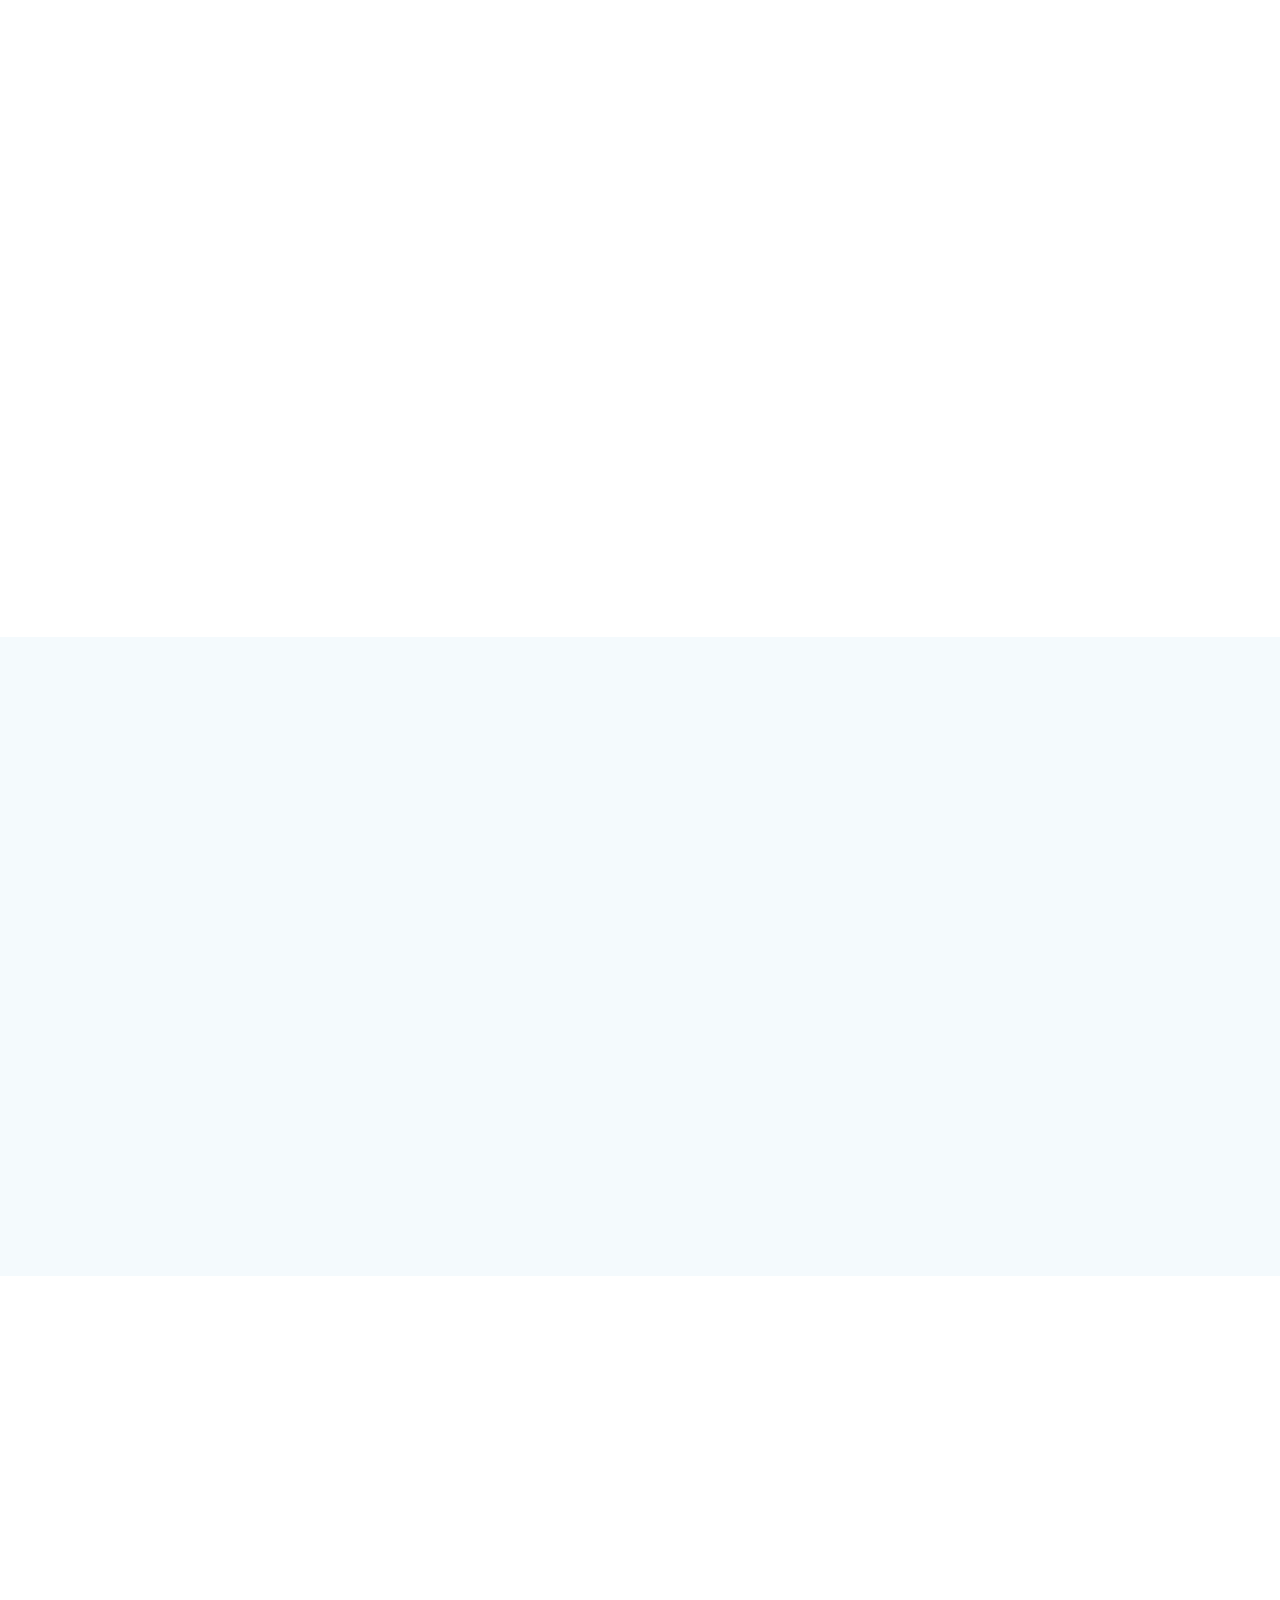
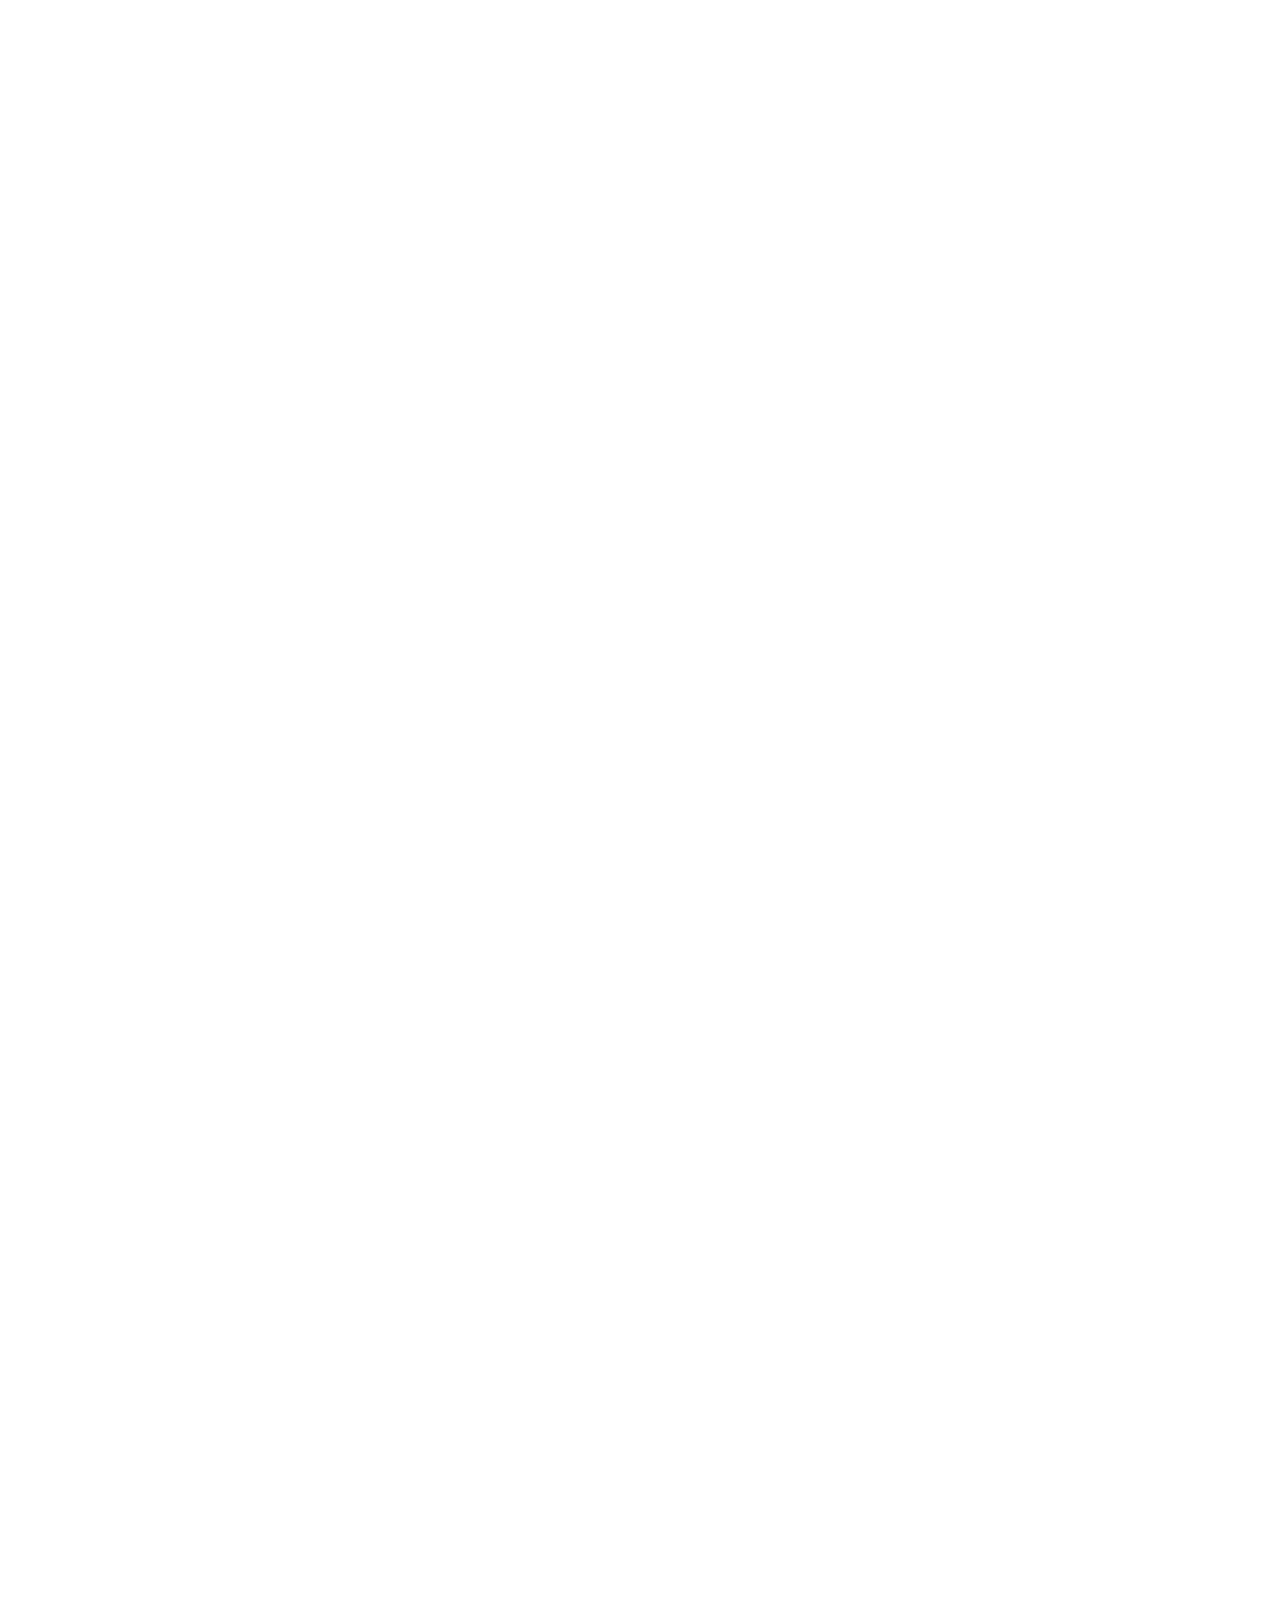
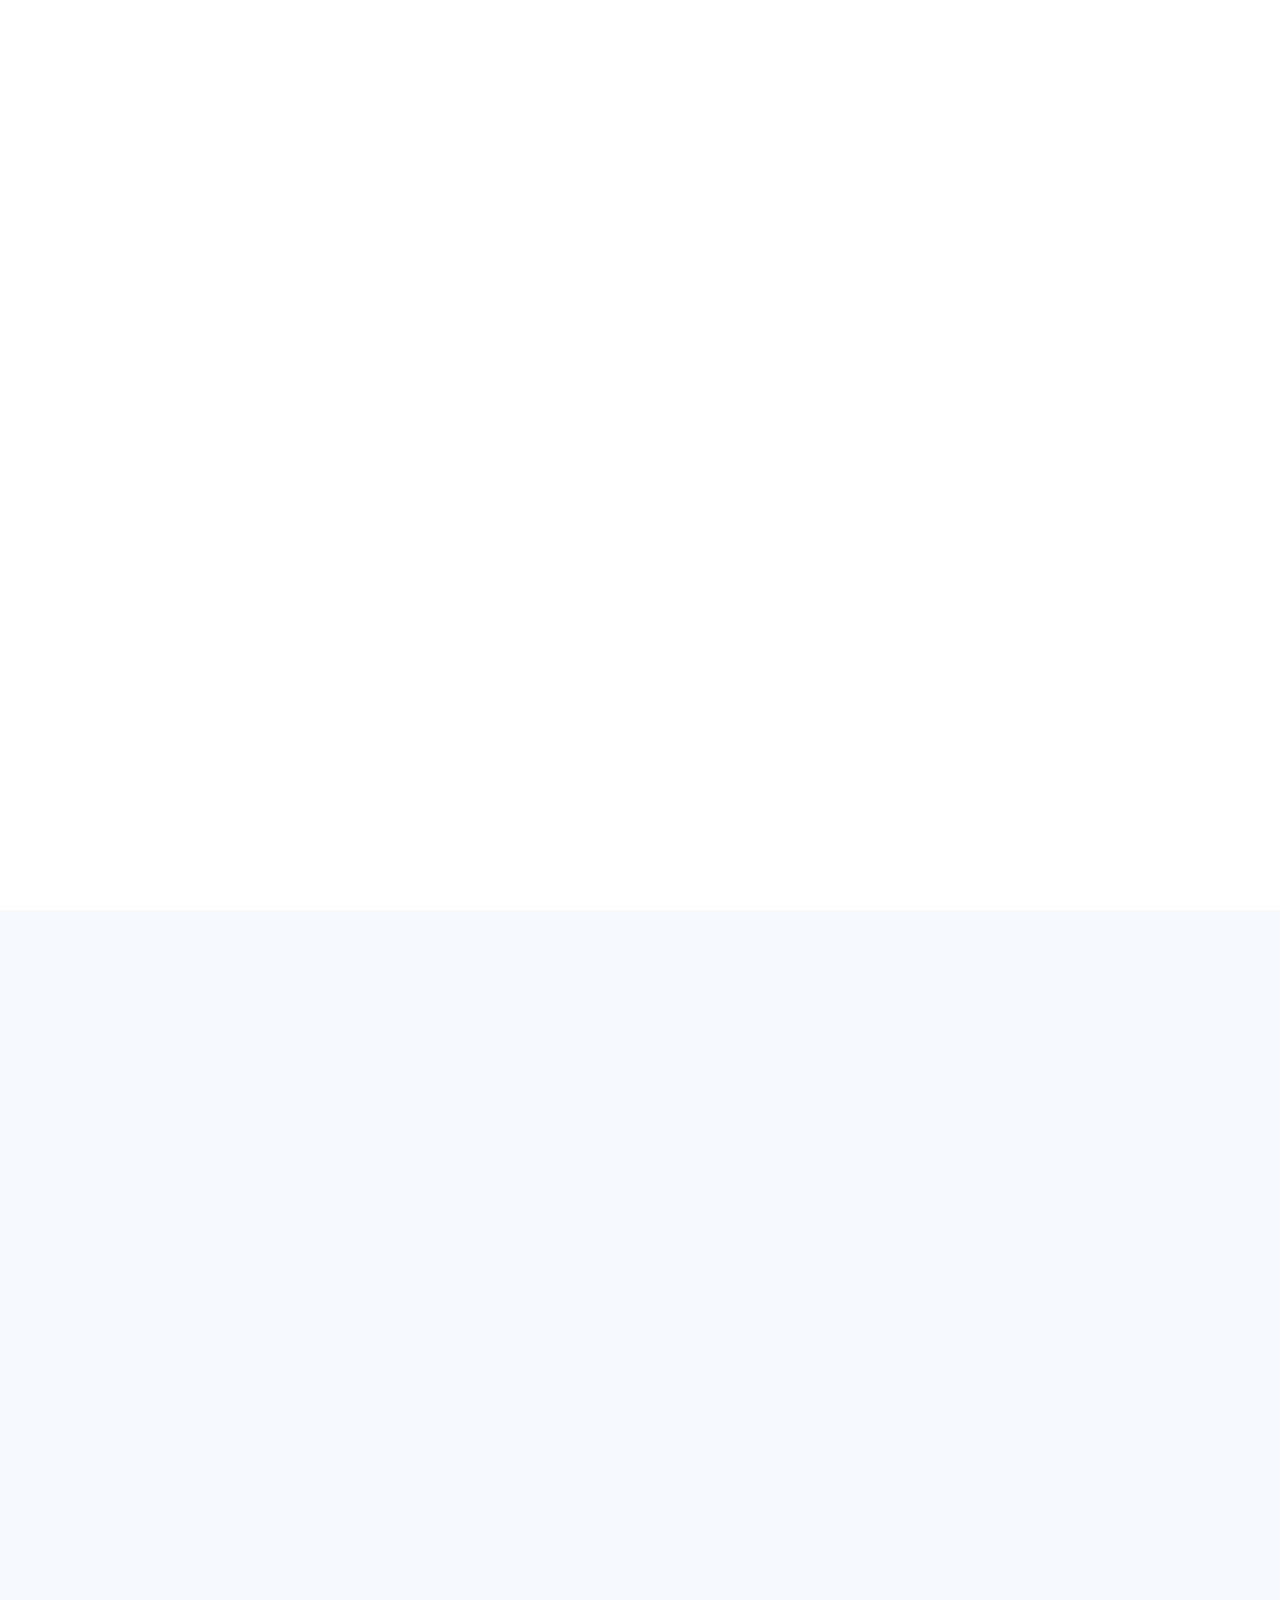
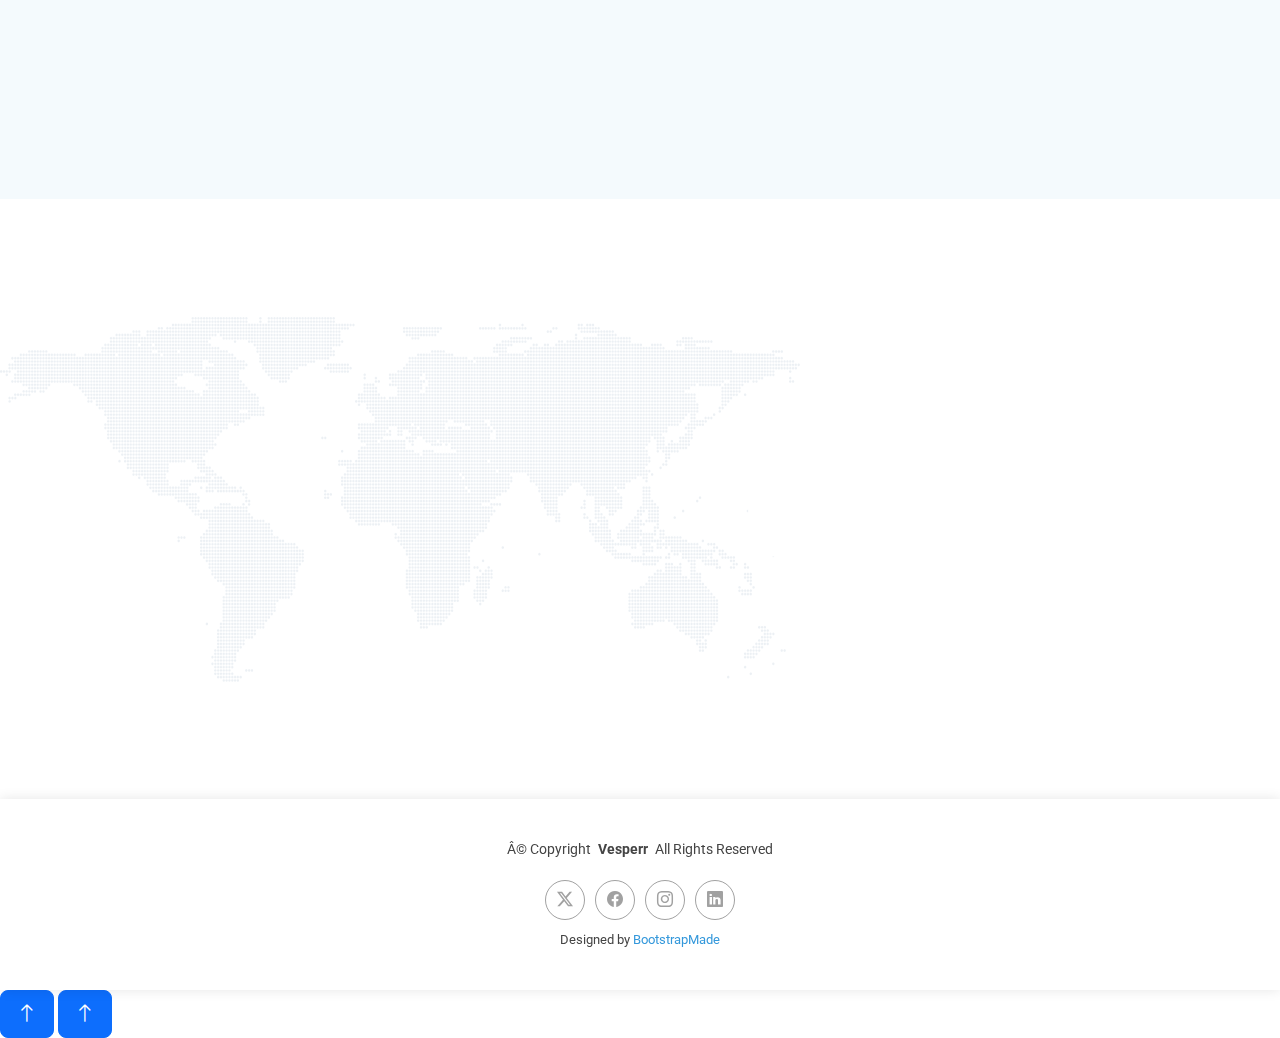
==== commit f48a335b: "Update index.html" ====
--- a/index.html
+++ b/index.html
@@ -82,7 +82,7 @@
       <div class="container">
         <div class="row gy-4">
           <div class="col-lg-6 order-2 order-lg-1 d-flex flex-column justify-content-center">
-            <p style="margin-bottom: 5px;"><span style="color: #7700EE; ">Free</span>&nbsp;&nbsp;&nbsp;<span style="color: #9B06D7; font-size: small;">SaaS</span>&nbsp;&nbsp;&nbsp;<span style="color: #F507AB; font-size: small;">Solutions</span></p>
+            <p style="margin-bottom: 5px;"><span style="color: #7700EE; font-size: small; ">Open Source alterna</span><span style="color: #9B06D7; font-size: small;">tives to popular Sa</span><span style="color: #F507AB; font-size: small;">aS products</span></p>
             <h1 style="margin-top: 5px;">Empower Your Business</h1><h1> With AI.</h1>
             <p style="font-size: medium;">We are team of talented developers making <span style="color: #0CC0DF;">free AI tools</span> for everyone. </p>
             <div class="d-flex">
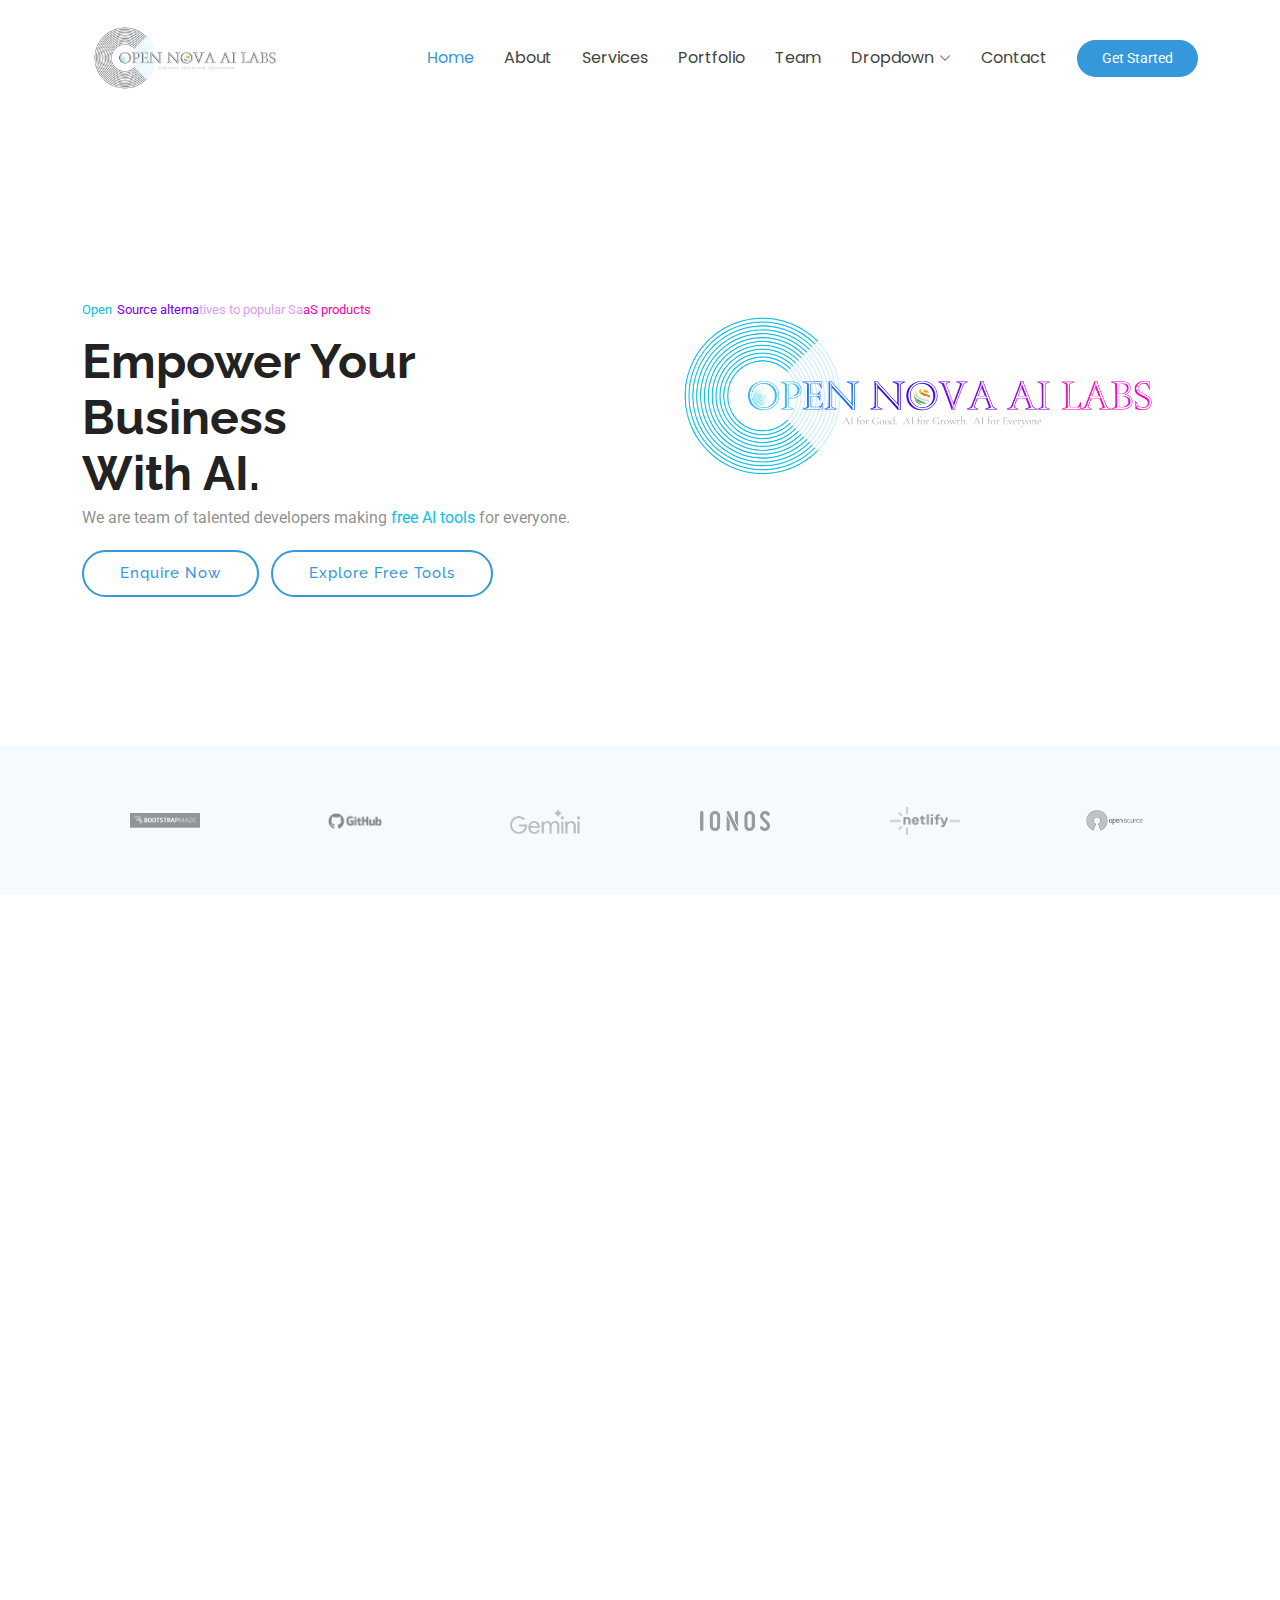
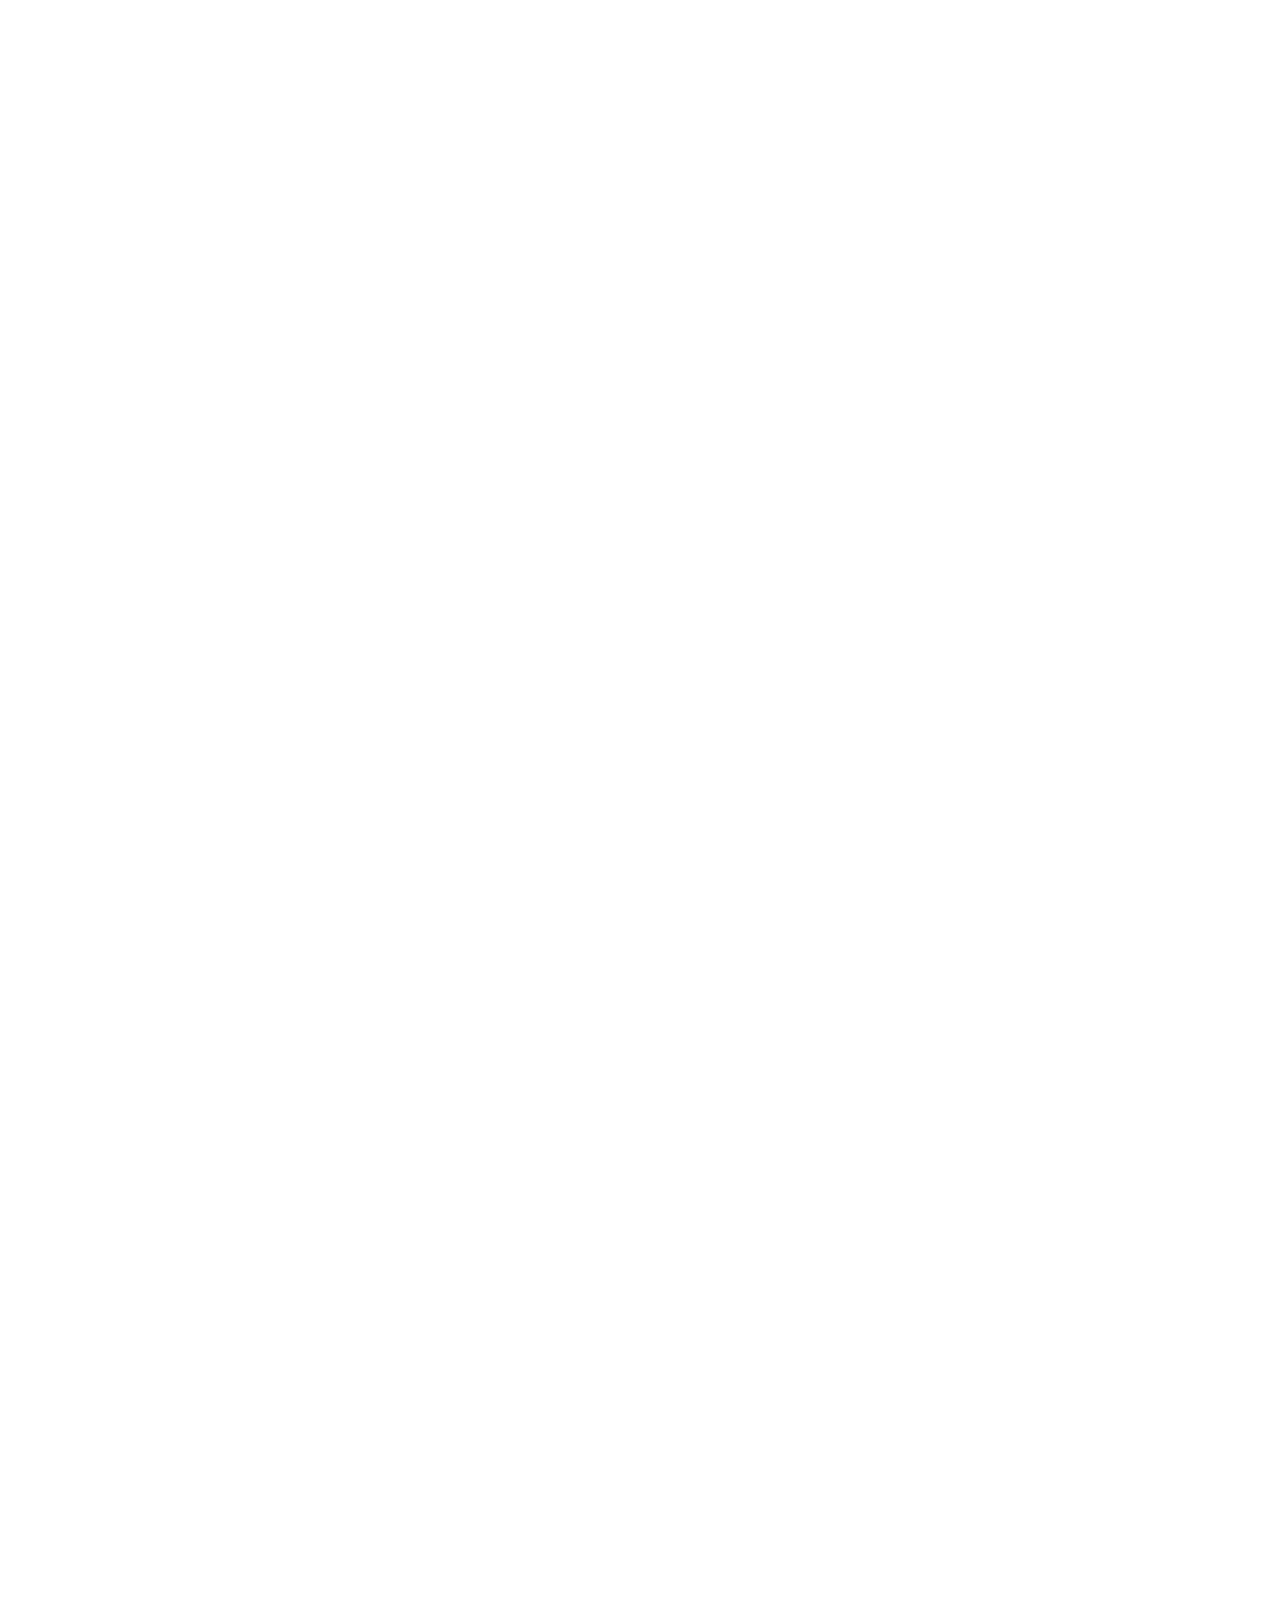
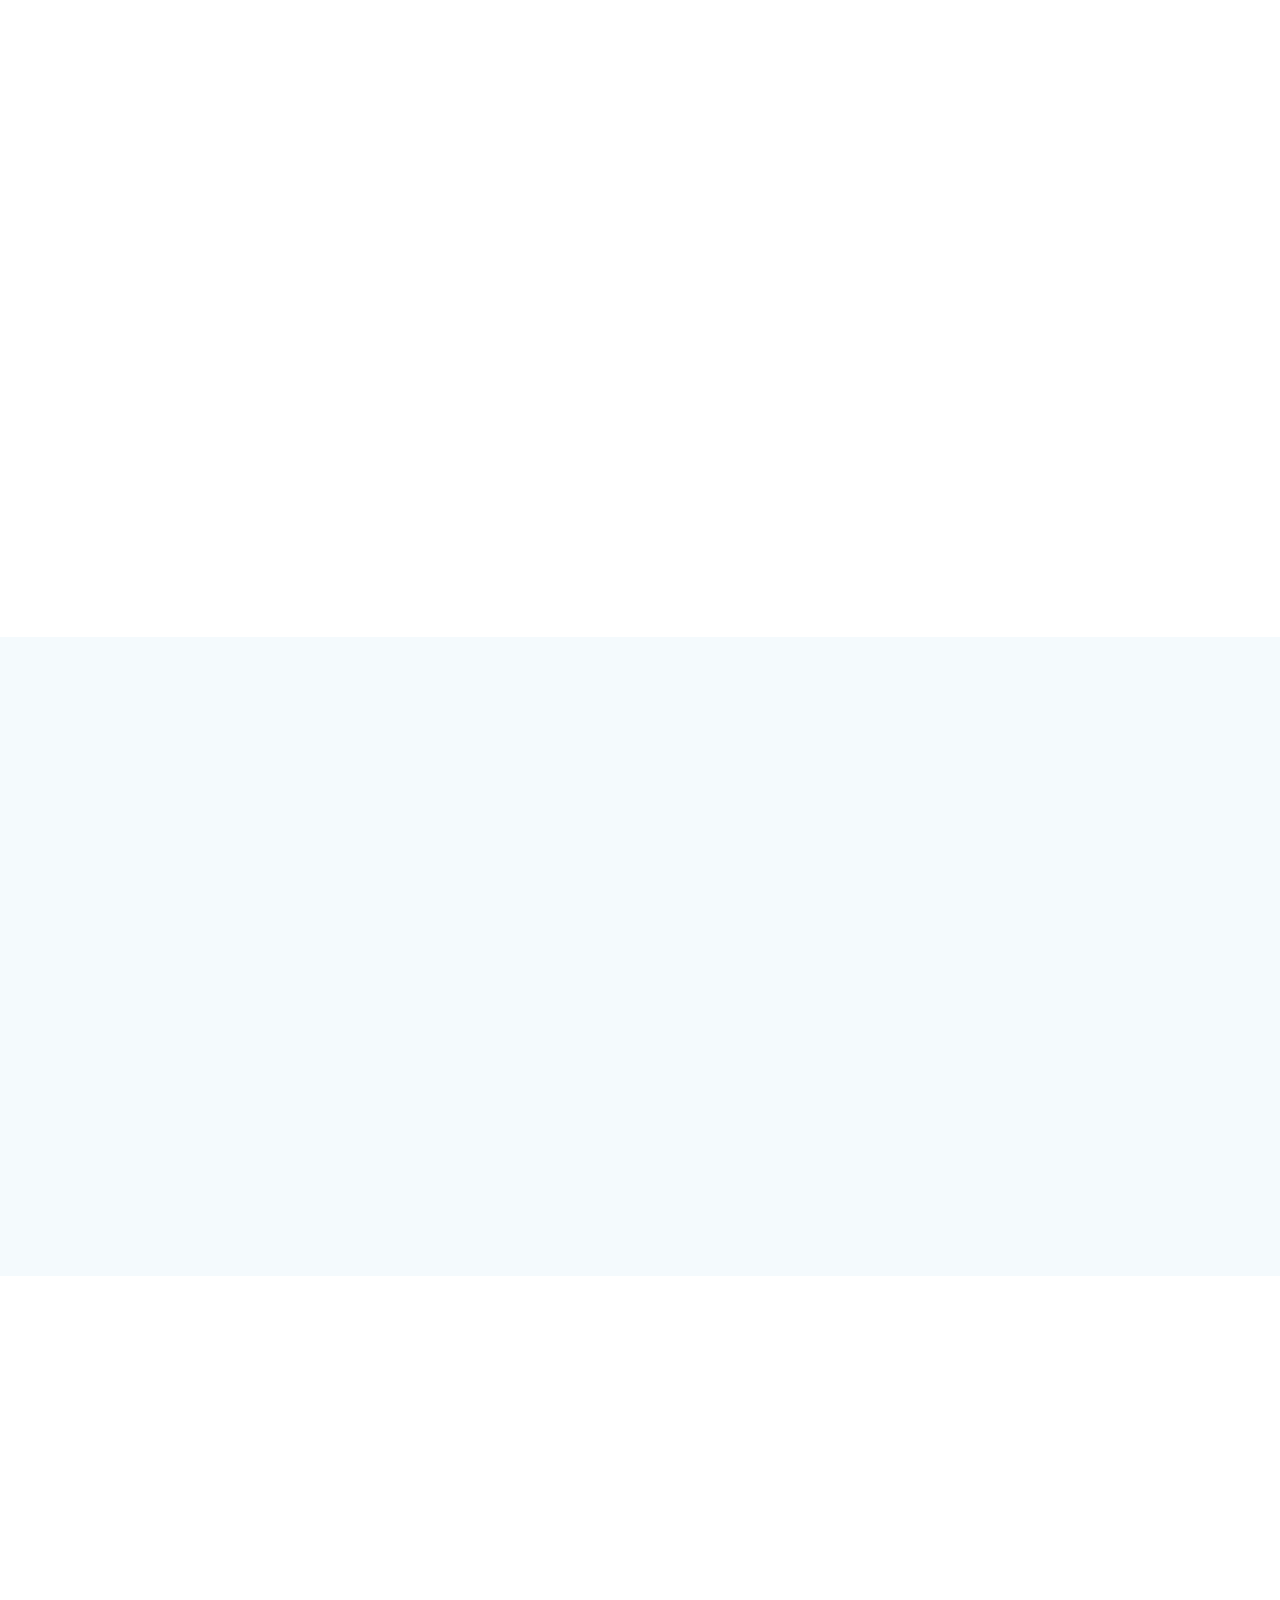
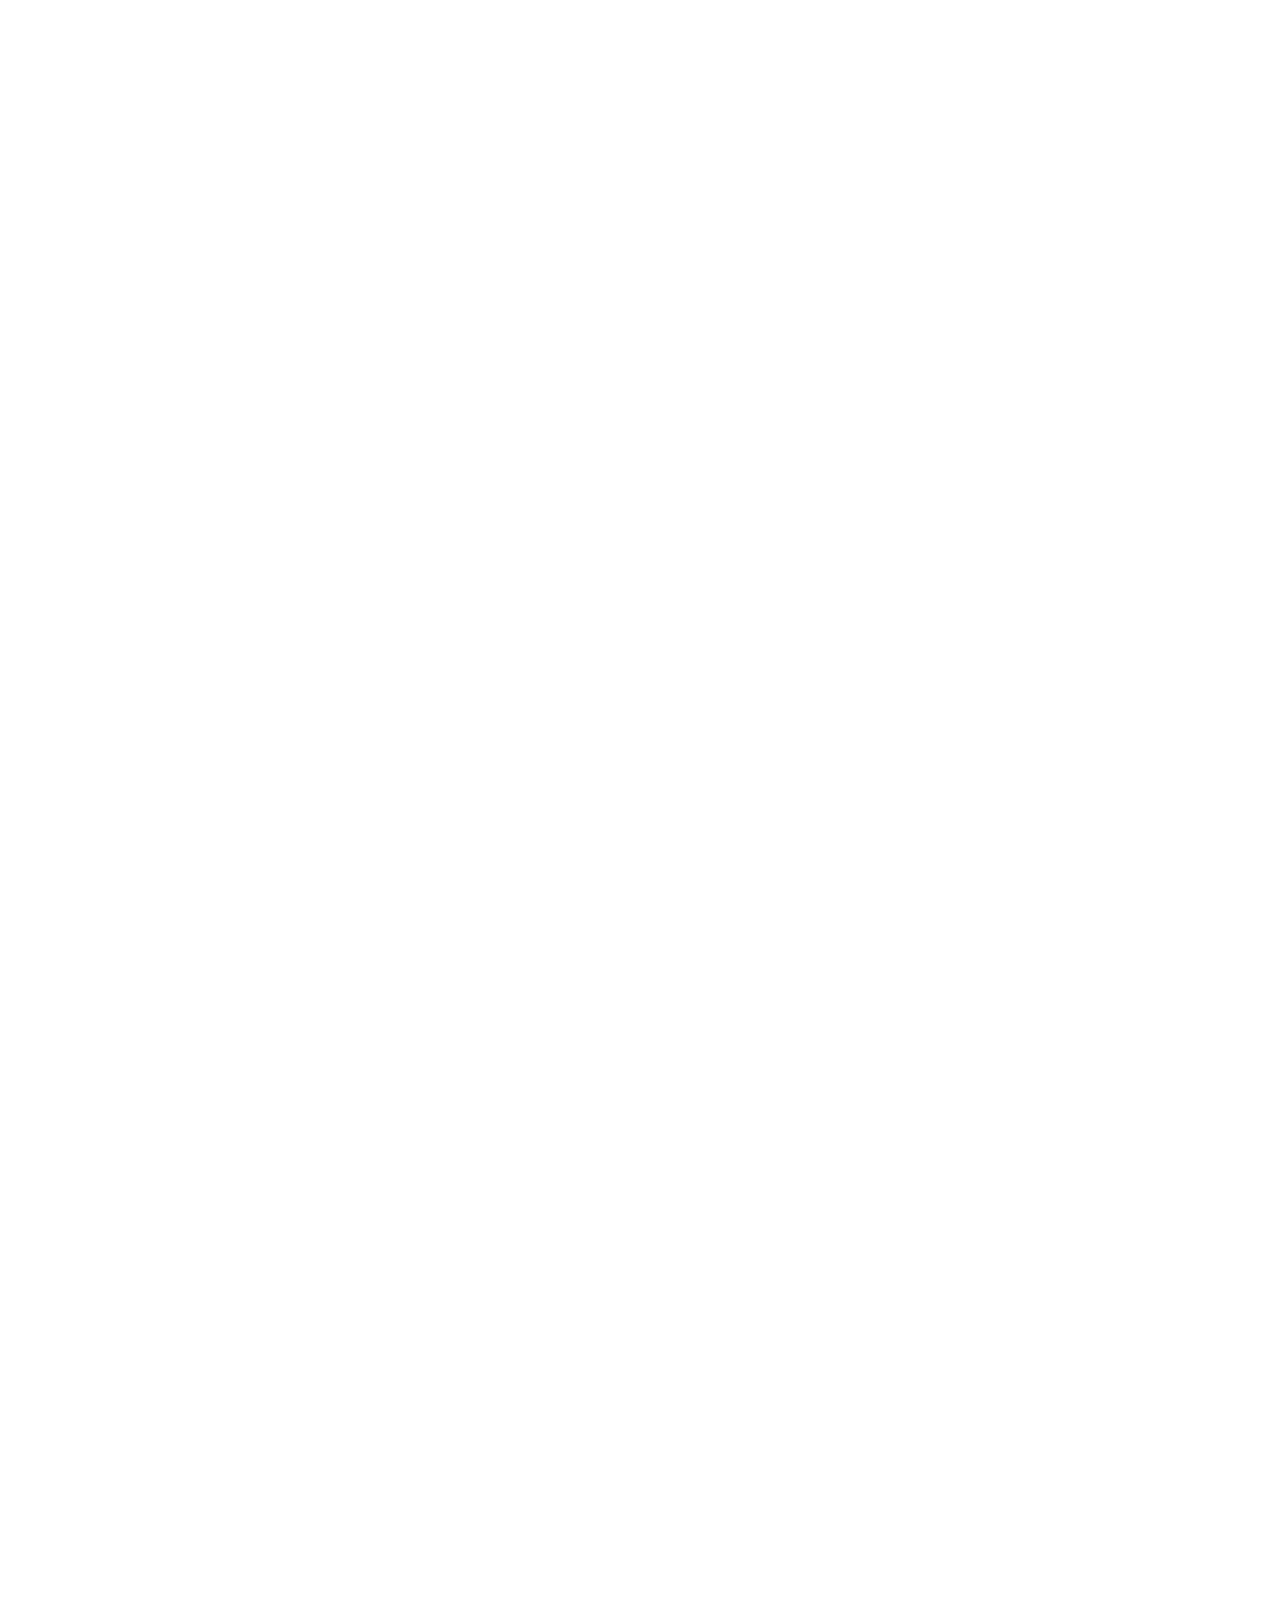
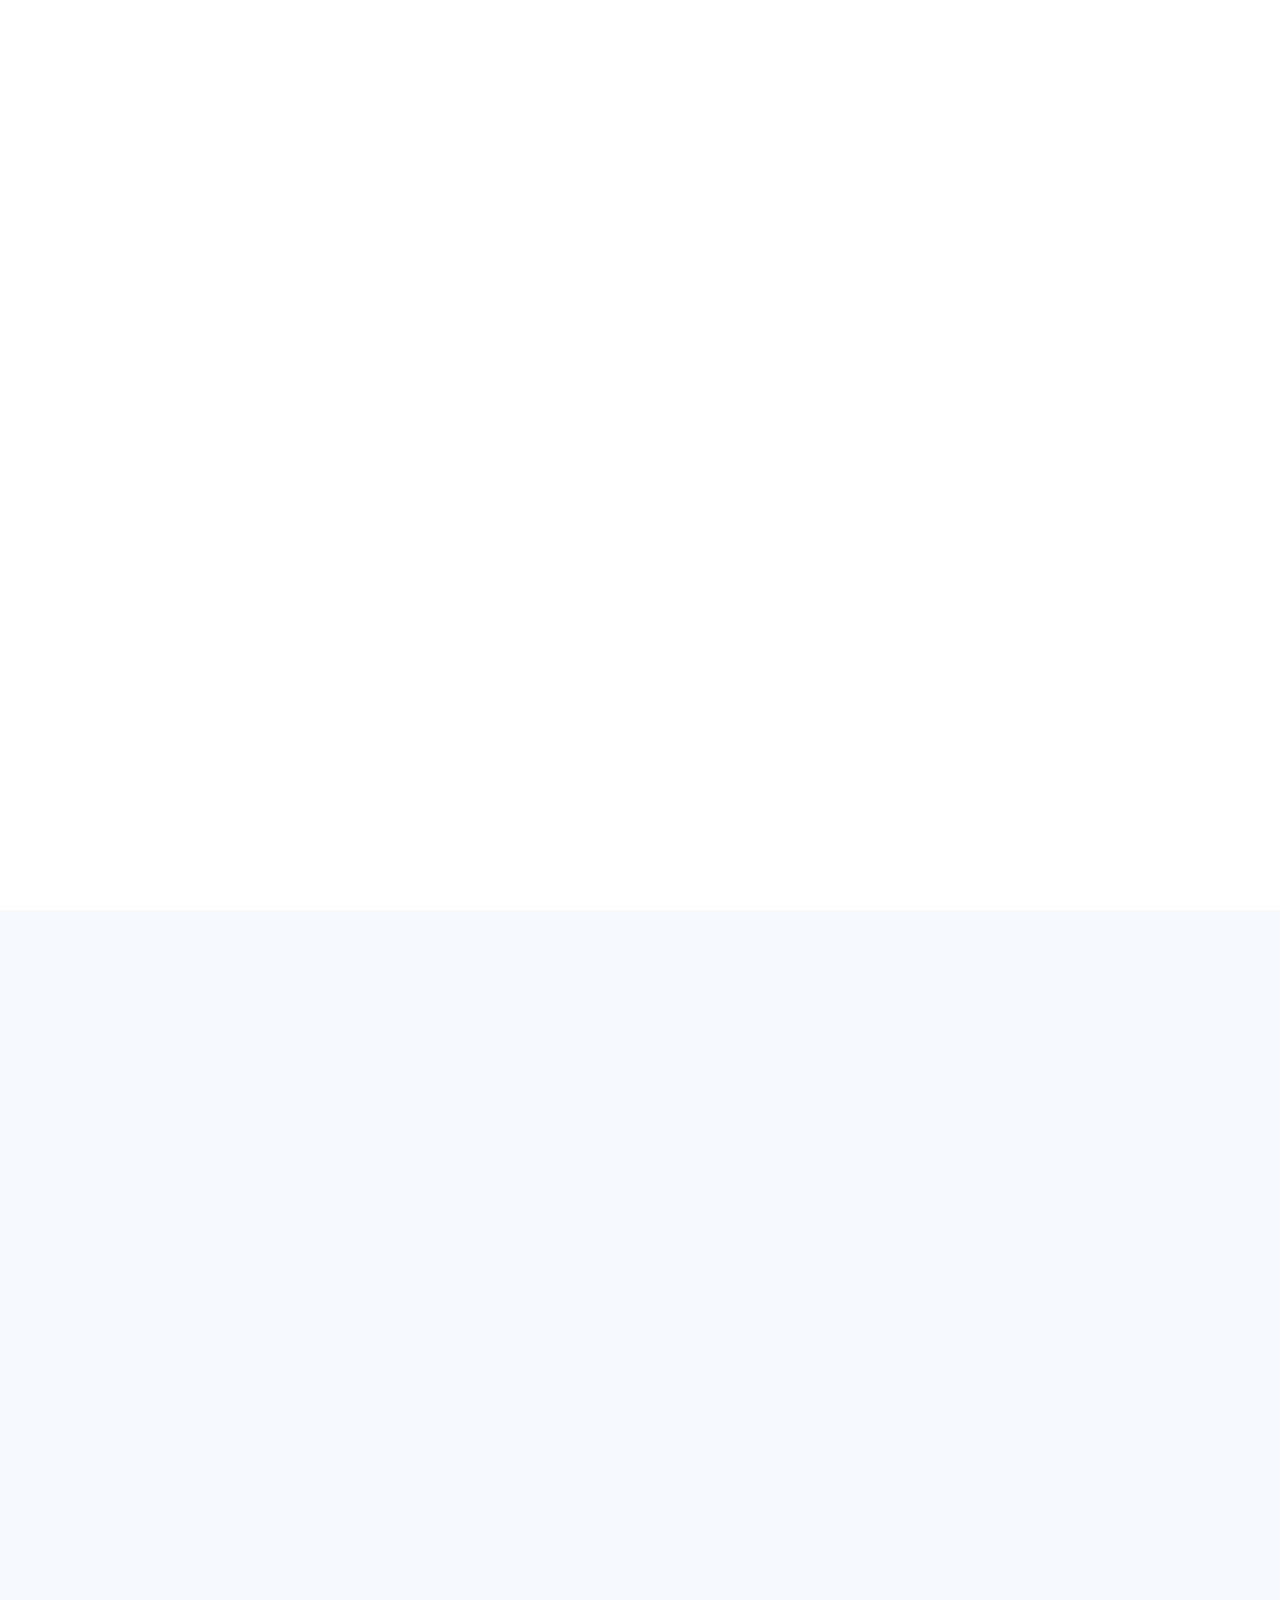
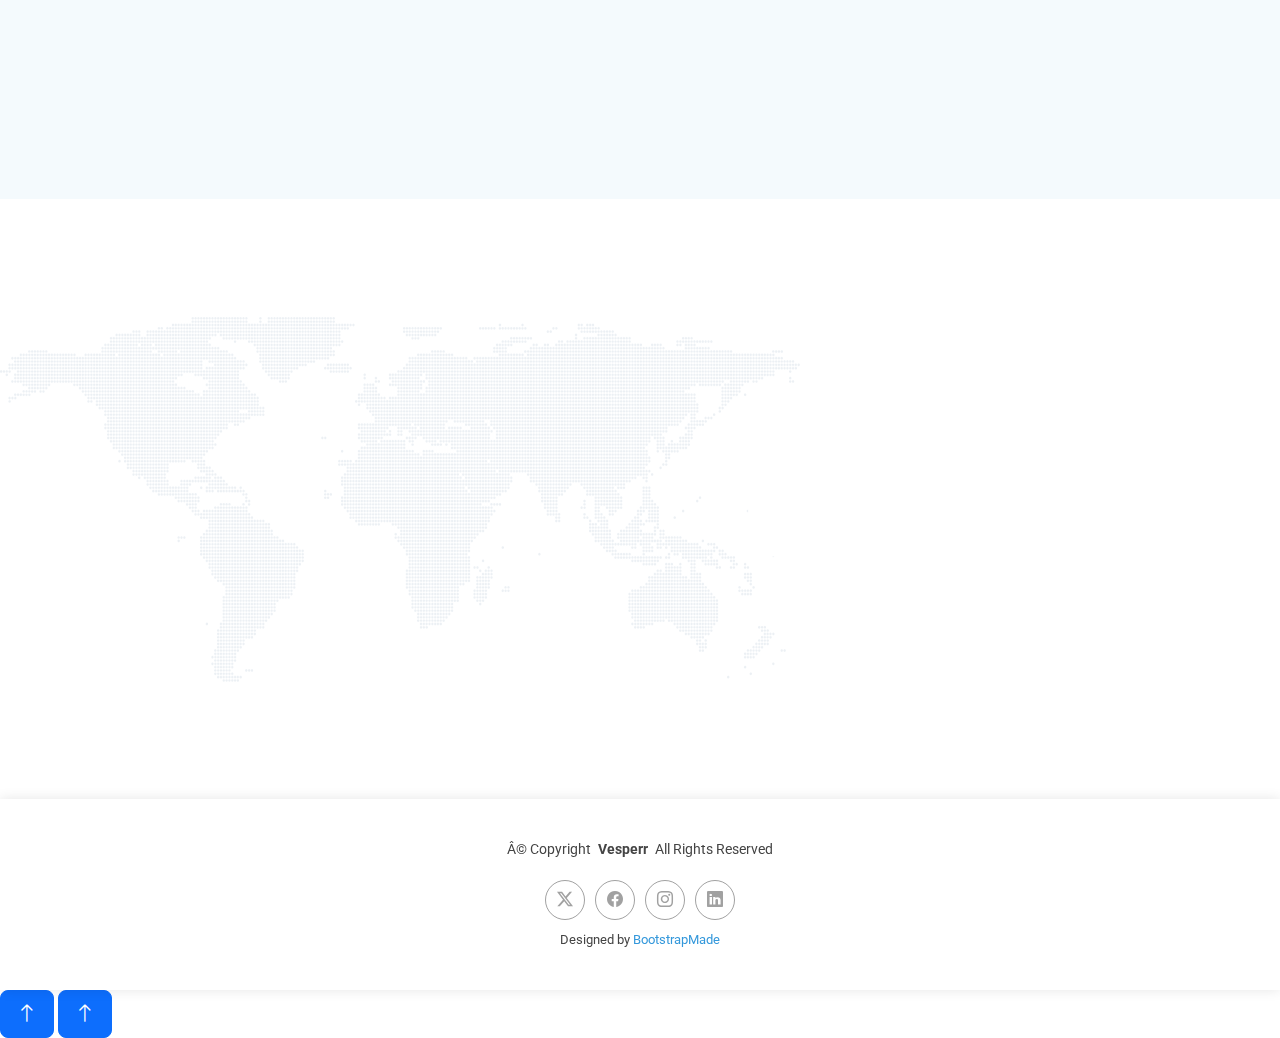
==== commit 85e626db: "Update index.html" ====
--- a/index.html
+++ b/index.html
@@ -82,7 +82,7 @@
       <div class="container">
         <div class="row gy-4">
           <div class="col-lg-6 order-2 order-lg-1 d-flex flex-column justify-content-center">
-            <p style="margin-bottom: 5px;"><span style="color: #7700EE; font-size: small; ">Open Source alterna</span><span style="color: #9B06D7; font-size: small;">tives to popular Sa</span><span style="color: #F507AB; font-size: small;">aS products</span></p>
+            <p style="margin-bottom: 5px;"><span style="color: #0CC0DF; font-size: small";>Open</span> <span style="color: #7700EE; font-size: small; ">Source alterna</span><span style="color: #daa1f1; font-size: small;">tives to popular Sa</span><span style="color: #F507AB; font-size: small;">aS products</span></p>
             <h1 style="margin-top: 5px;">Empower Your Business</h1><h1> With AI.</h1>
             <p style="font-size: medium;">We are team of talented developers making <span style="color: #0CC0DF;">free AI tools</span> for everyone. </p>
             <div class="d-flex">
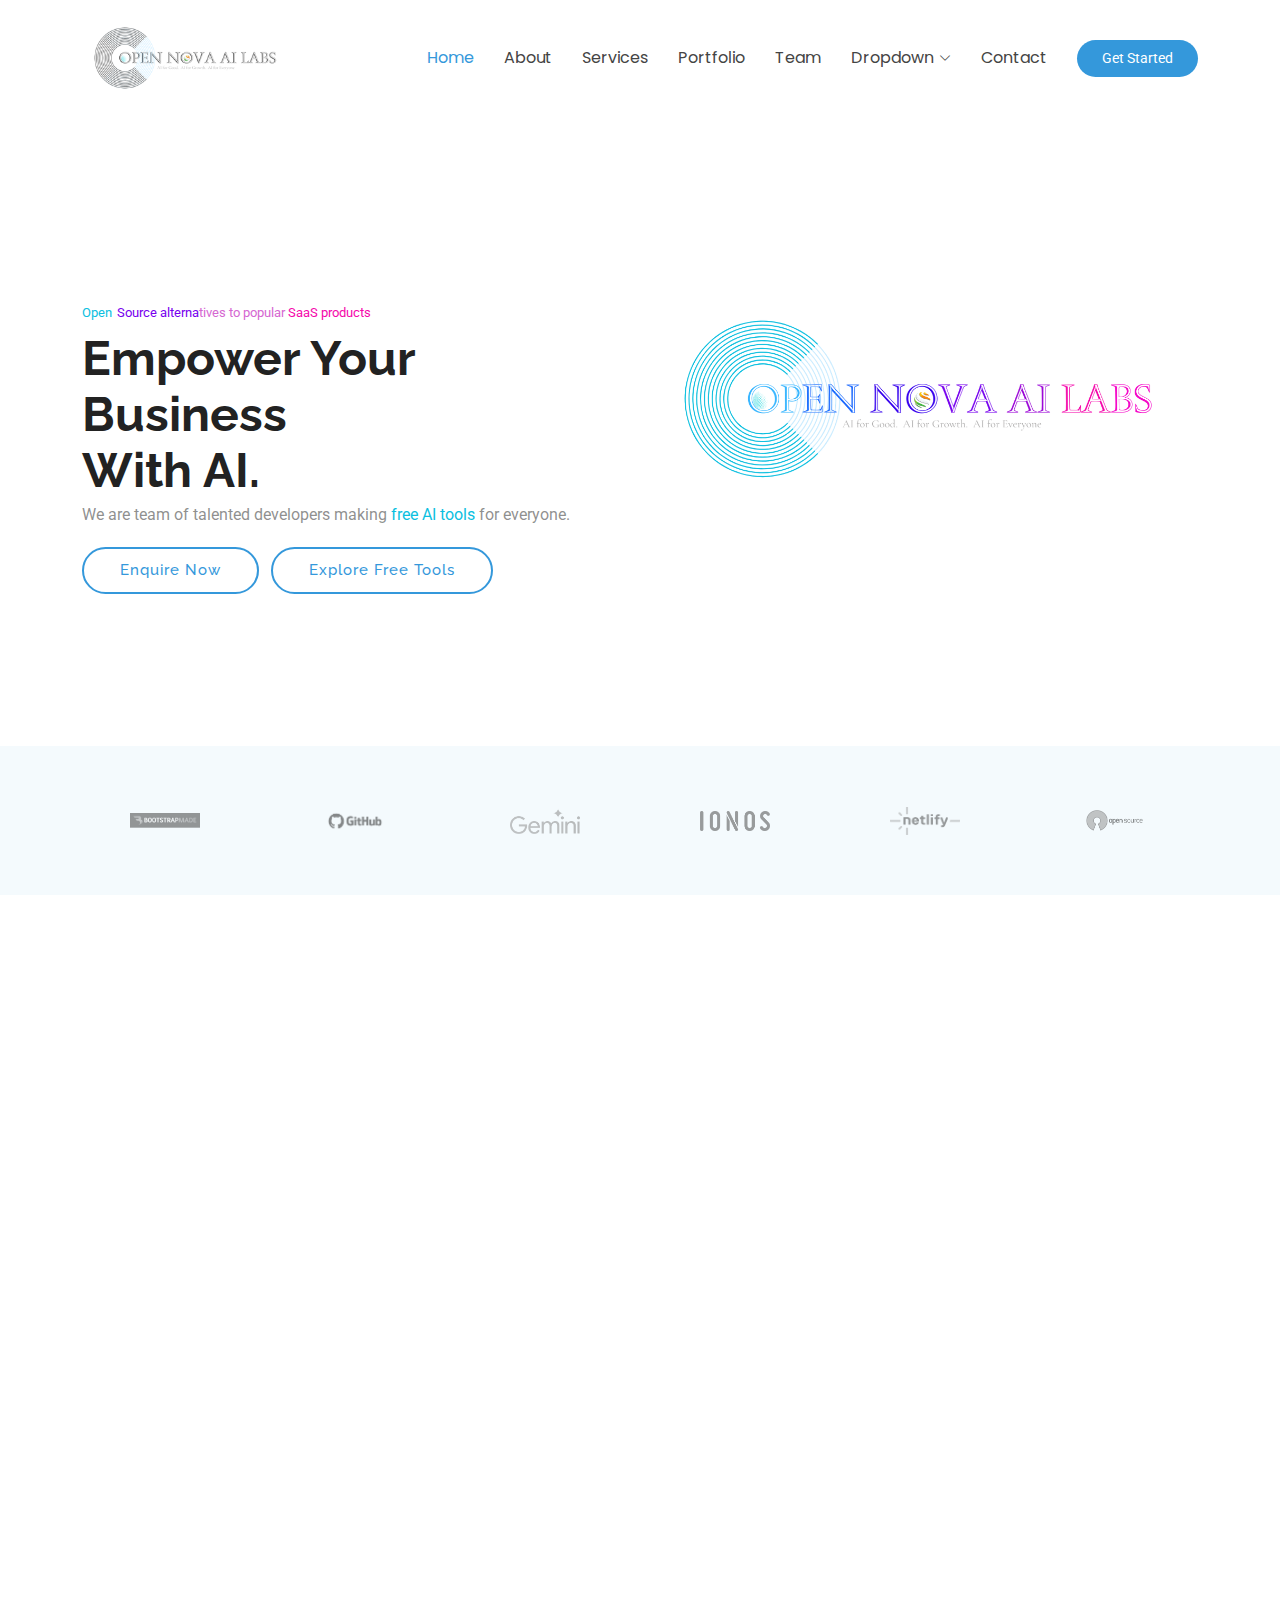
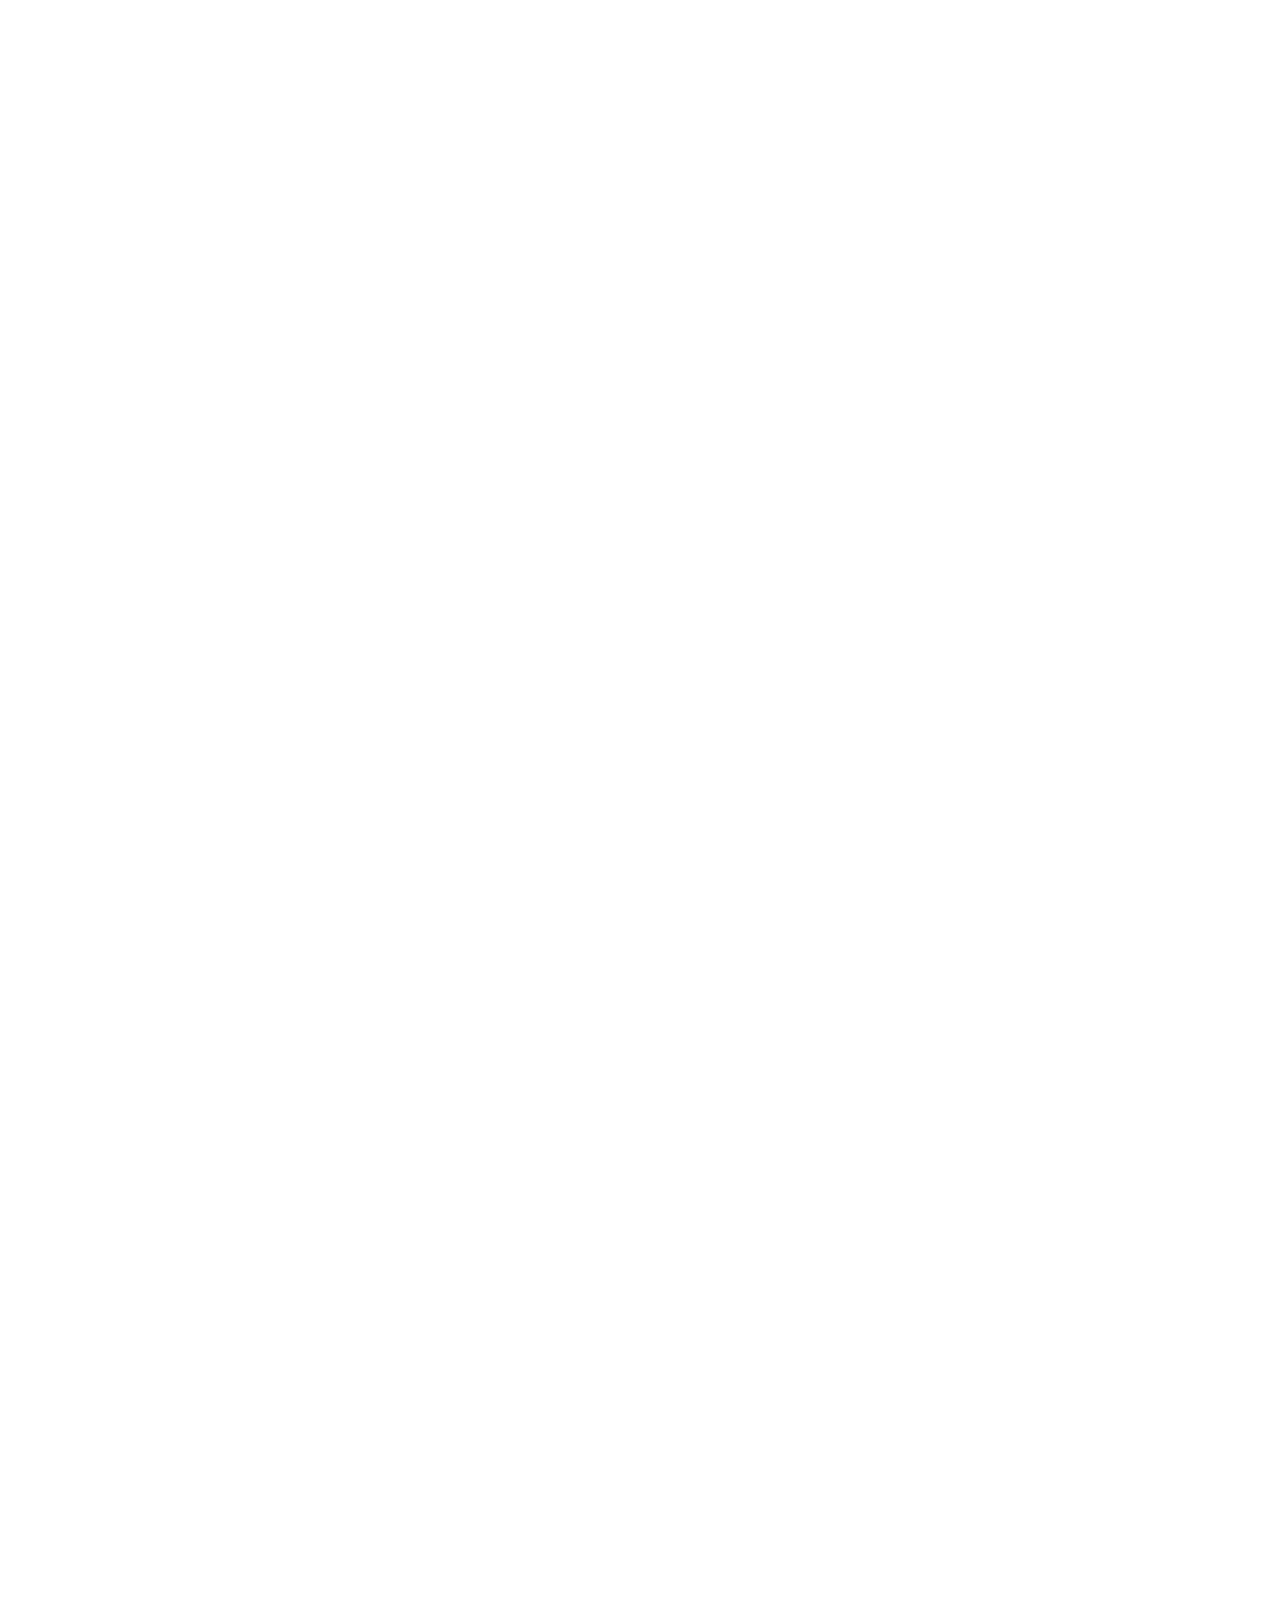
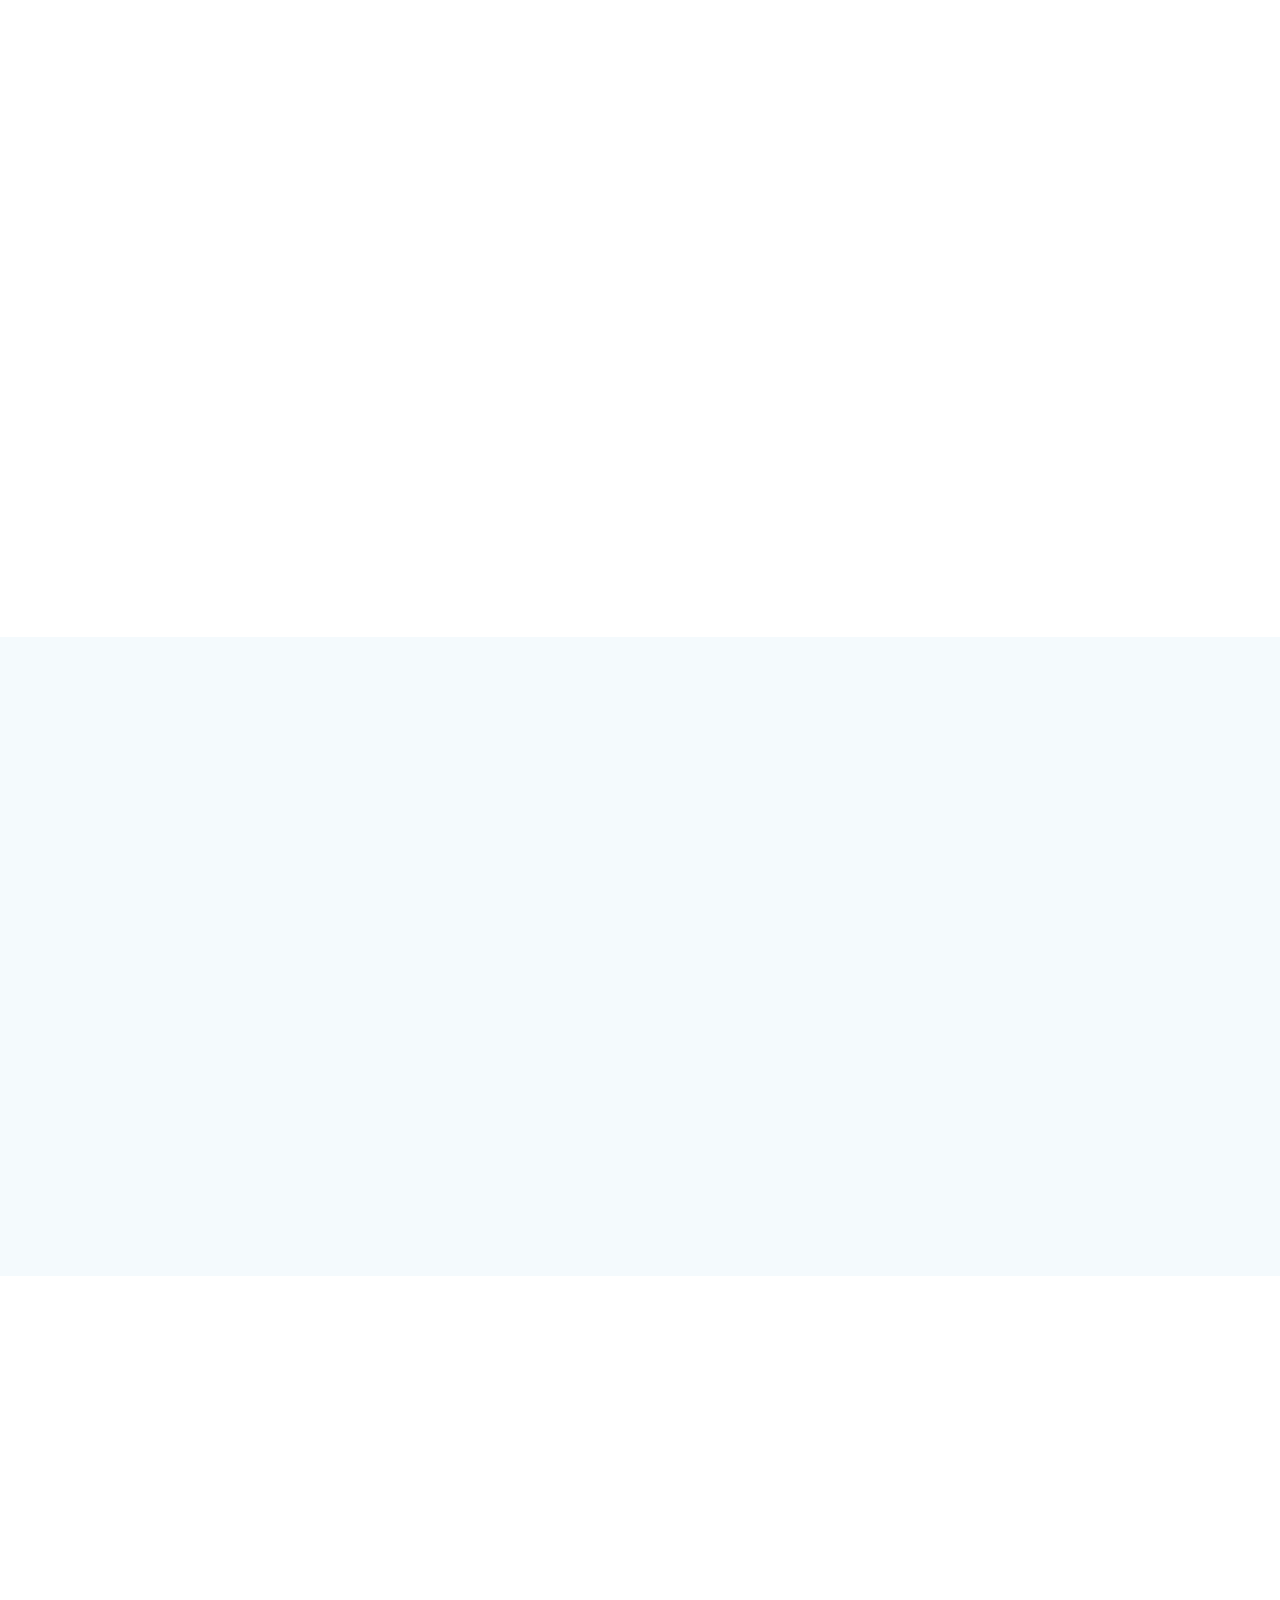
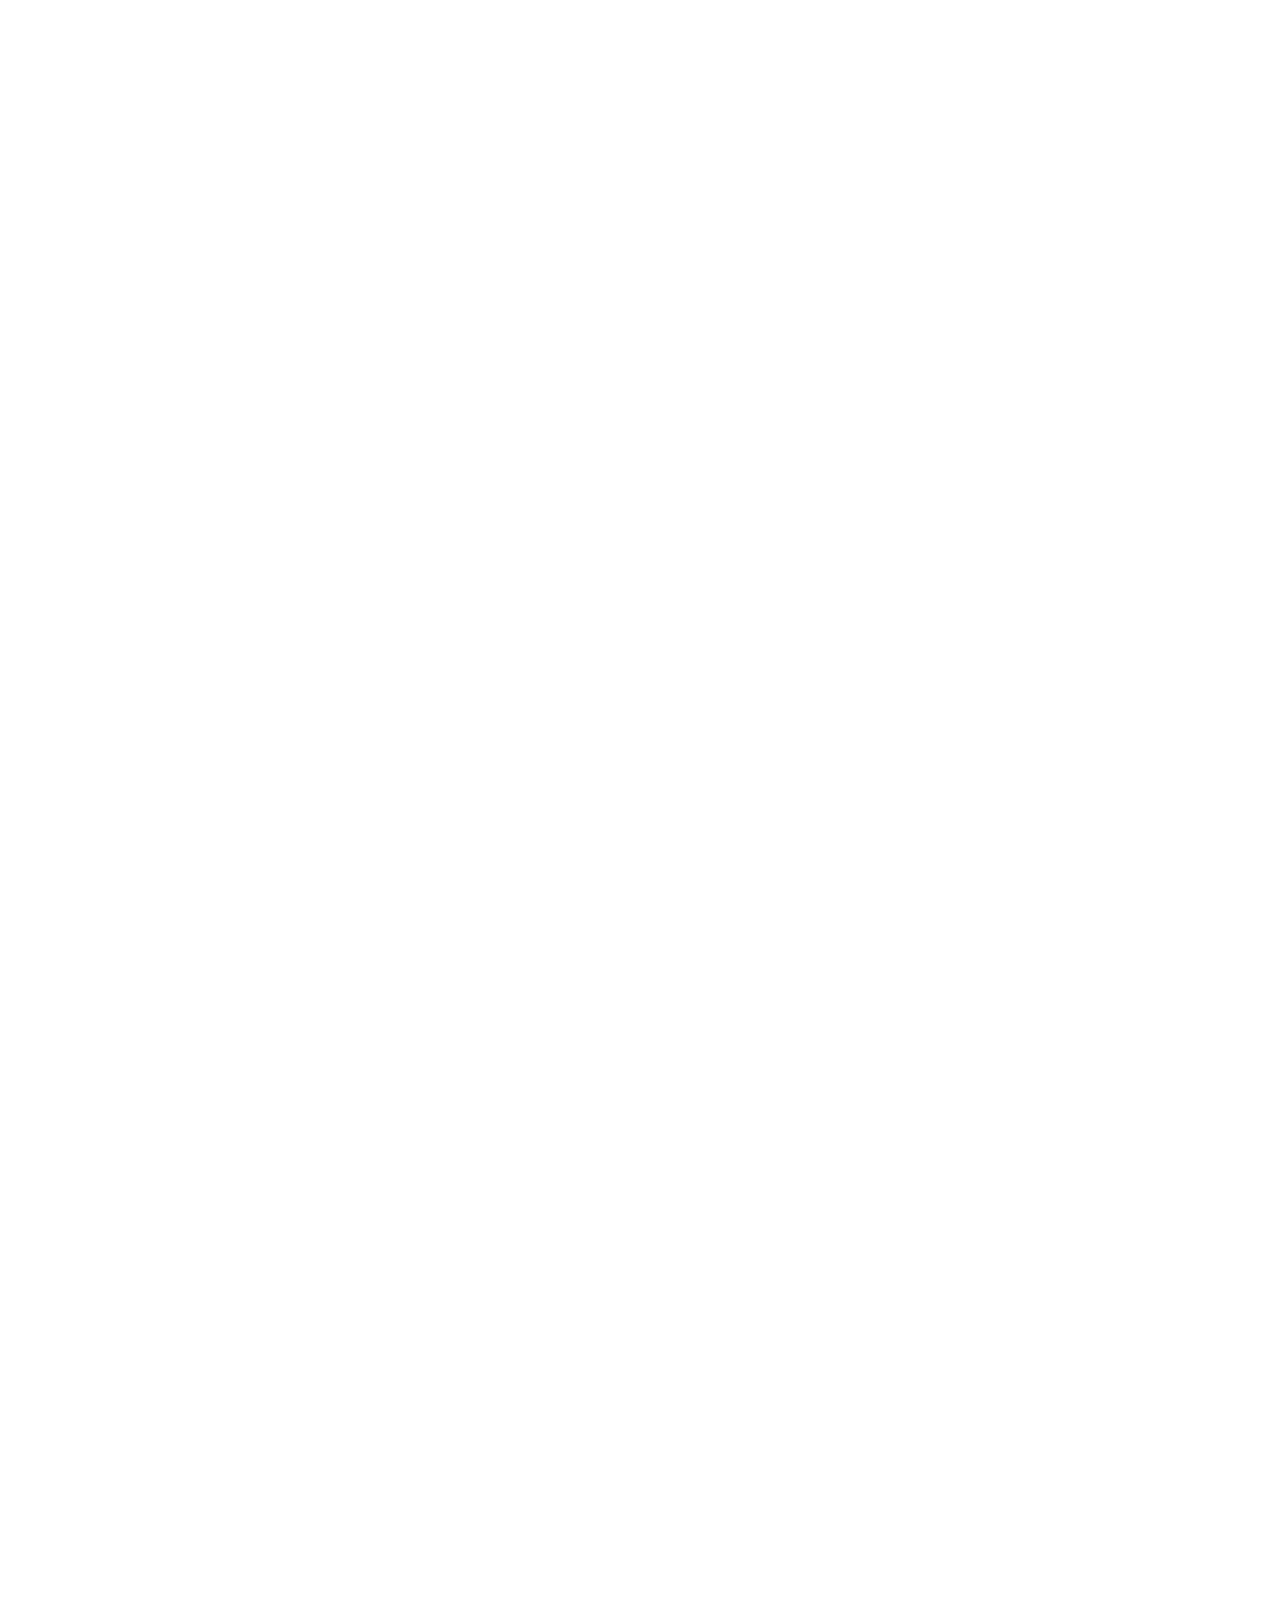
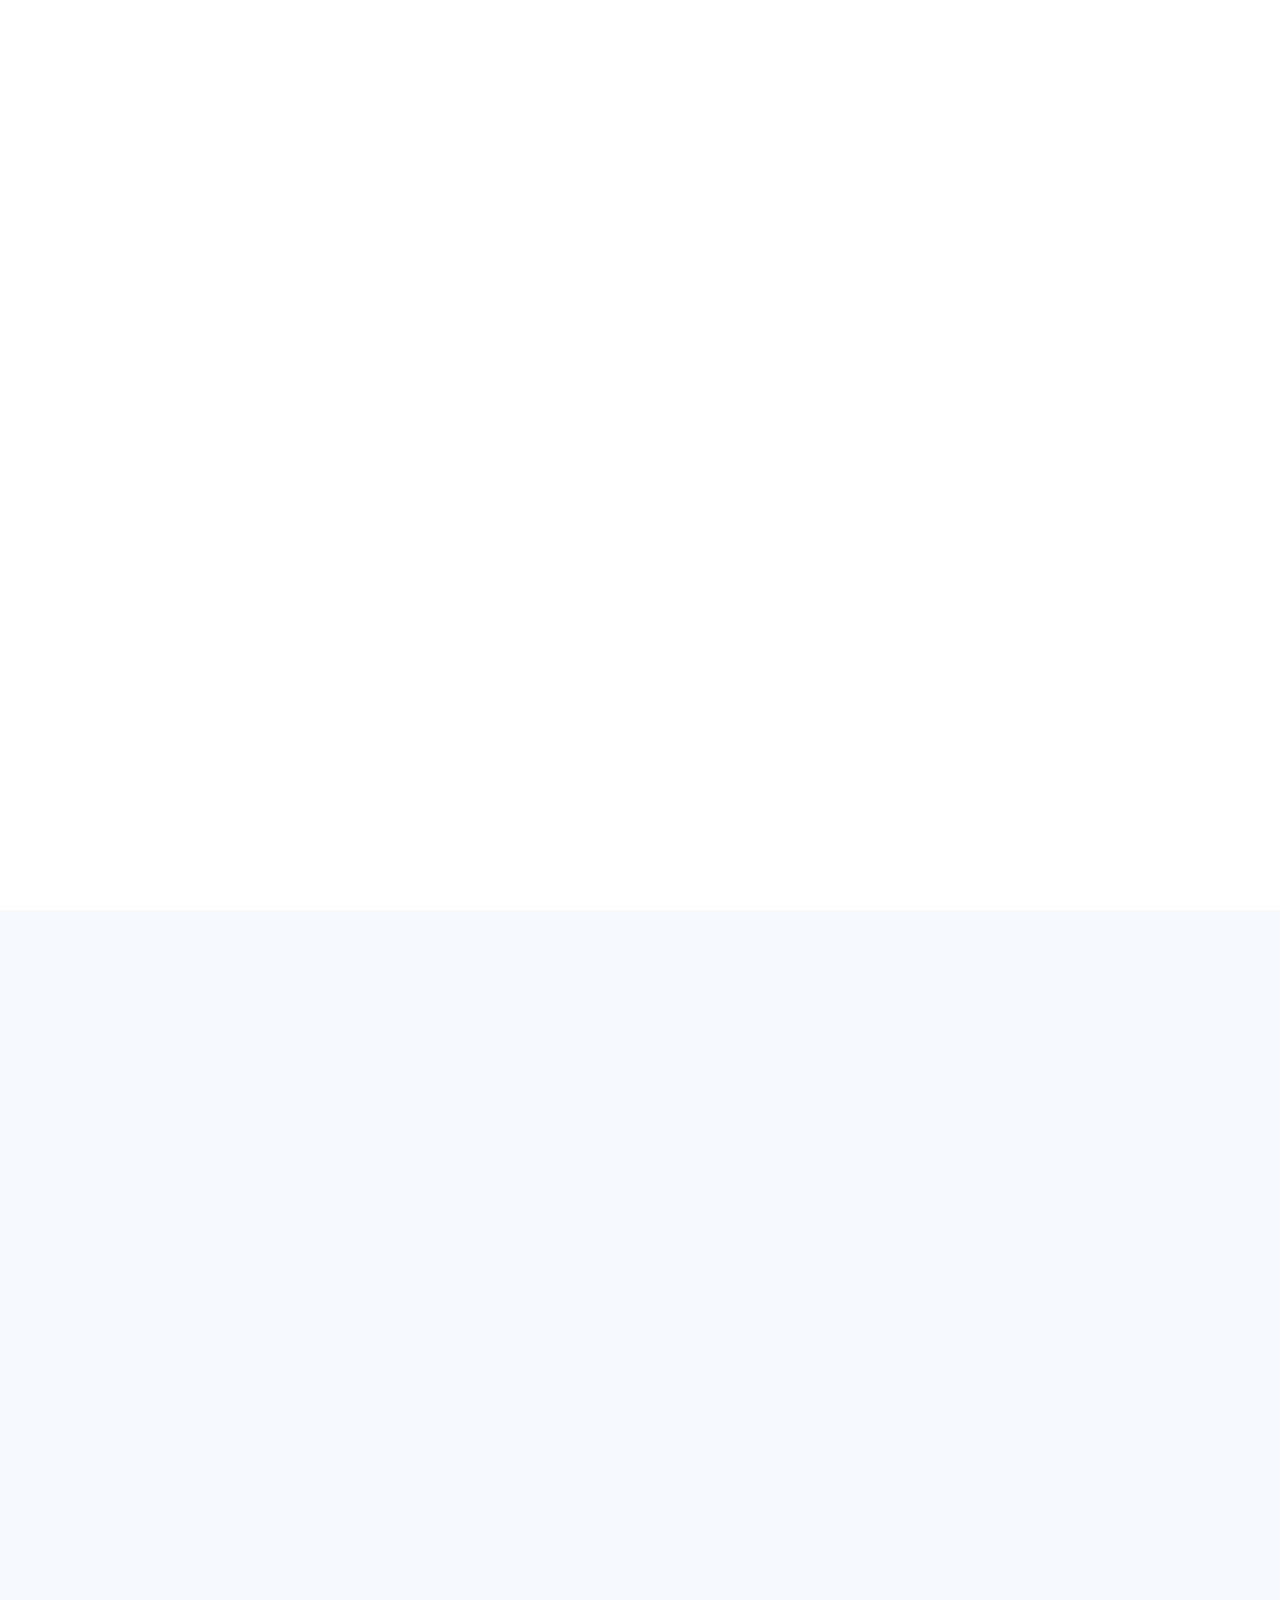
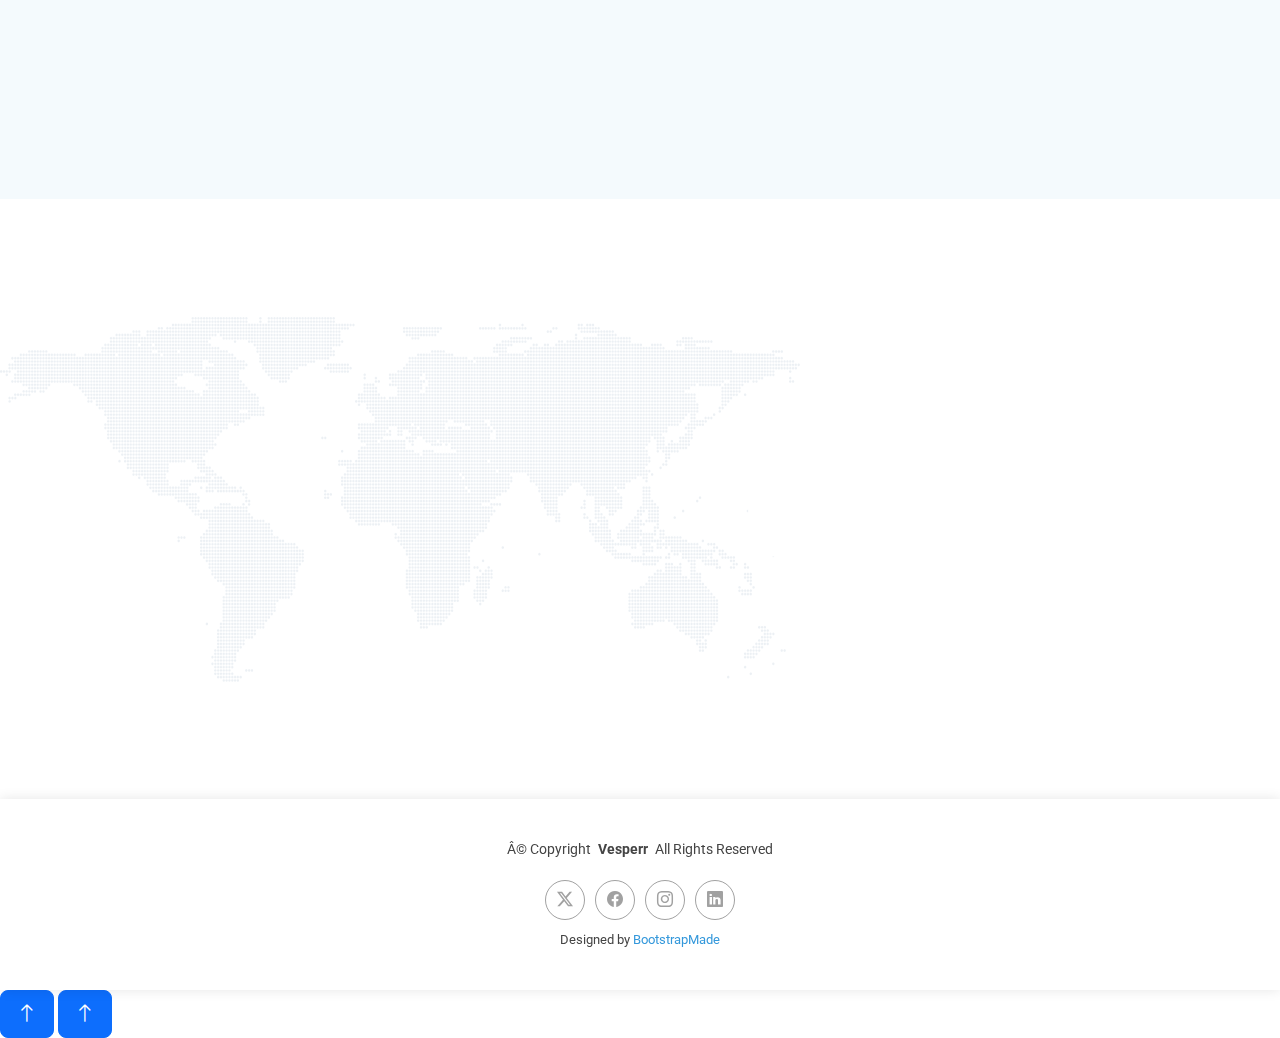
==== commit d25a5b50: "Update index.html" ====
--- a/index.html
+++ b/index.html
@@ -82,8 +82,8 @@
       <div class="container">
         <div class="row gy-4">
           <div class="col-lg-6 order-2 order-lg-1 d-flex flex-column justify-content-center">
-            <p style="margin-bottom: 5px;"><span style="color: #0CC0DF; font-size: small";>Open</span> <span style="color: #7700EE; font-size: small; ">Source alterna</span><span style="color: #daa1f1; font-size: small;">tives to popular Sa</span><span style="color: #F507AB; font-size: small;">aS products</span></p>
-            <h1 style="margin-top: 5px;">Empower Your Business</h1><h1> With AI.</h1>
+            <p style="margin-bottom: 2px;"><span style="color: #0CC0DF; font-size: small";>Open</span> <span style="color: #7700EE; font-size: small; ">Source alterna</span><span style="color: #d567d1; font-size: small;">tives to popular </span><span style="color: #F507AB; font-size: small;">SaaS products</span></p>
+            <h1 style="margin-top: 2px;">Empower Your Business</h1><h1> With AI.</h1>
             <p style="font-size: medium;">We are team of talented developers making <span style="color: #0CC0DF;">free AI tools</span> for everyone. </p>
             <div class="d-flex">
               <a href="#about" class="btn-get-started">Enquire Now</a> &nbsp;&nbsp;&nbsp;
